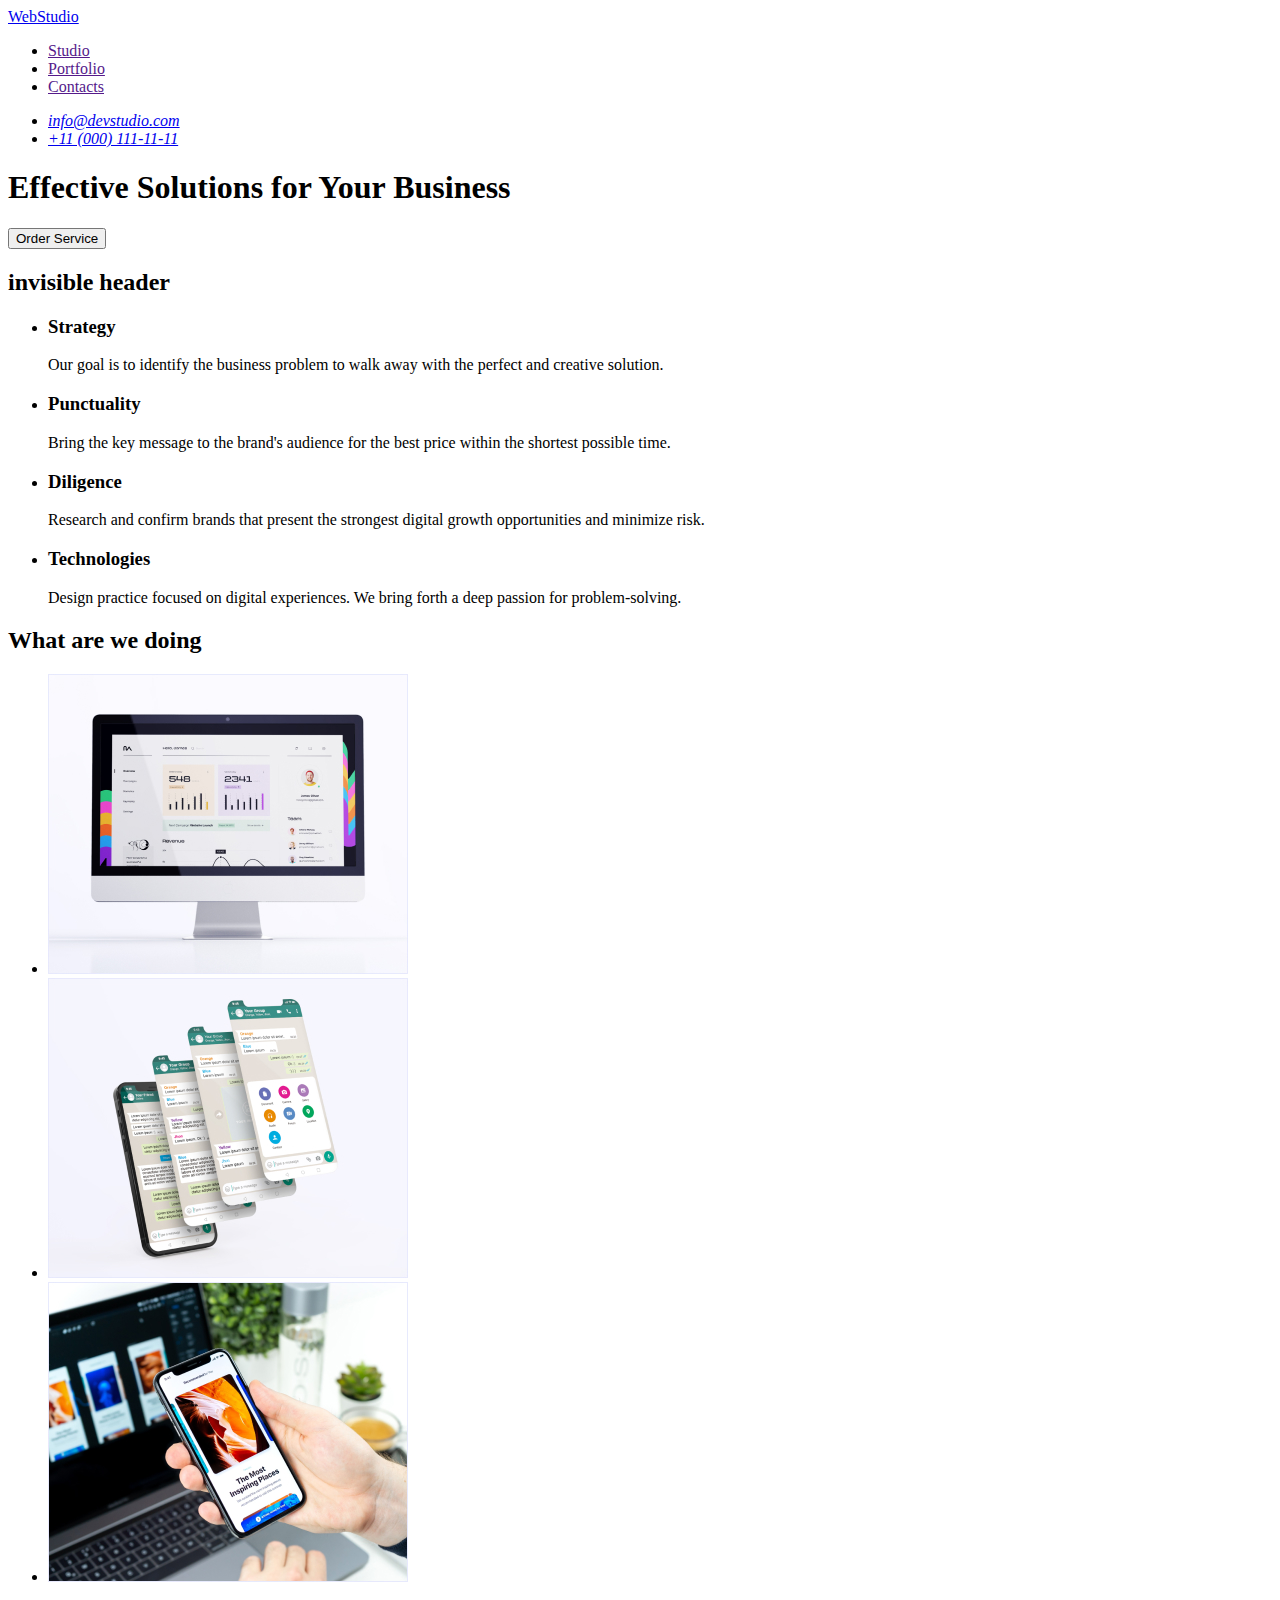
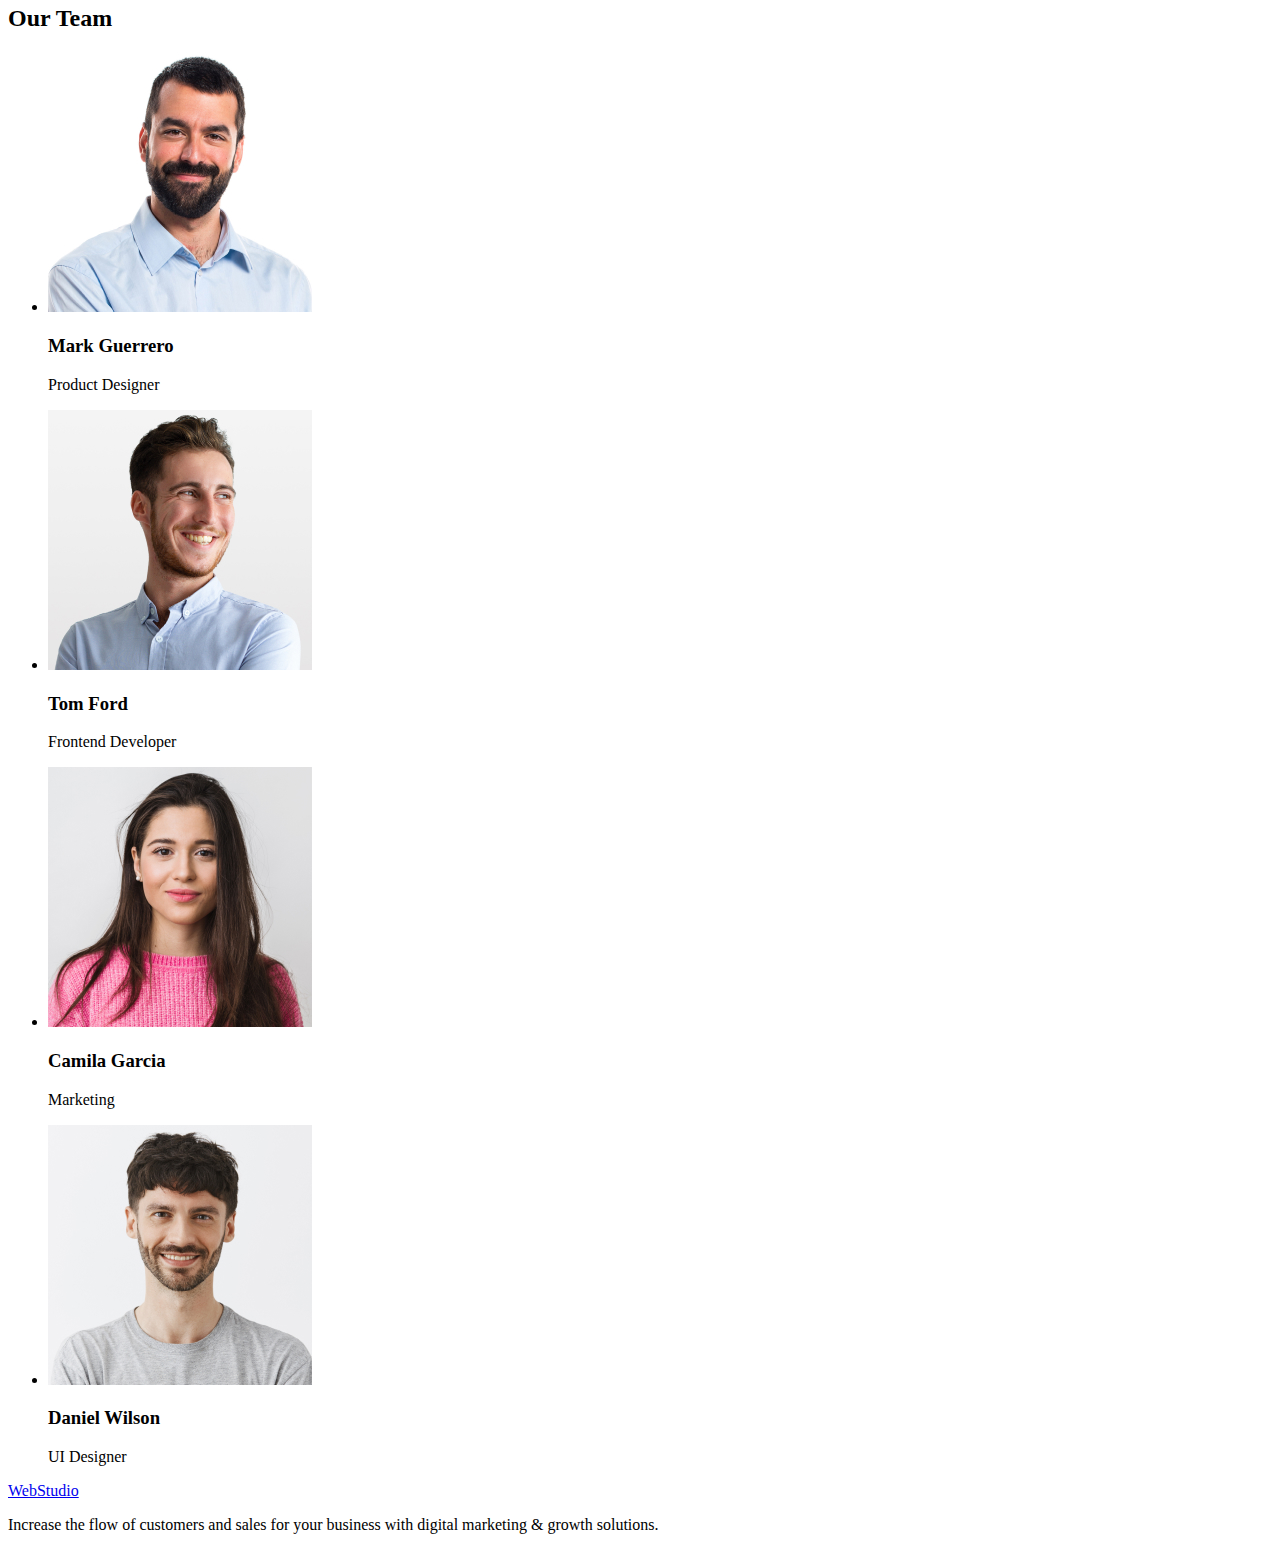
==== index.html @ 51f2c04e "Initial commit" ====
<!DOCTYPE html>
<html lang="en">
  <head>
    <title>WebStudio</title>
    <meta charset="UTF-8" />
    <meta name="viewport" content="width=device-width, initial-scale=1.0" />
  </head>

  <body>
    <!--header-->
    <header>
      <nav>
        <a href="./index.html">WebStudio</a>
        <ul>
          <li>
            <a href="">Studio</a>
          </li>
          <li>
            <a href="">Portfolio</a>
          </li>
          <li>
            <a href="">Contacts</a>
          </li>
        </ul>
      </nav>

      <address>
        <ul>
          <li>
            <a href="mailto:info@devstudio.com">info@devstudio.com</a>
          </li>
          <li>
            <a href="tel:+110001111111">+11 (000) 111-11-11</a>
          </li>
        </ul>
      </address>
    </header>

    <!--Main-->
    <main>
      <section>
        <h1>Effective Solutions for Your Business</h1>
        <button type="button">Order Service</button>
      </section>

      <section>
        <h2>invisible header</h2>

        <ul>
          <li>
            <h3>Strategy</h3>
            <p>
              Our goal is to identify the business problem to walk away with the
              perfect and creative solution.
            </p>
          </li>
          <li>
            <h3>Punctuality</h3>
            <p>
              Bring the key message to the brand's audience for the best price
              within the shortest possible time.
            </p>
          </li>

          <li>
            <h3>Diligence</h3>
            <p>
              Research and confirm brands that present the strongest digital
              growth opportunities and minimize risk.
            </p>
          </li>

          <li>
            <h3>Technologies</h3>
            <p>
              Design practice focused on digital experiences. We bring forth a
              deep passion for problem-solving.
            </p>
          </li>
        </ul>
      </section>

      <section>
        <h2>What are we doing</h2>
        <ul>
          <li>
            <img src="./images/computer.jpg" alt="computer" width="360" />
          </li>

          <li>
            <img
              src="./images/phonescreens.jpg"
              alt="phone screens"
              width="360"
            />
          </li>

          <li>
            <img
              src="./images/handphone.jpg"
              alt="hand holding a phone"
              width="360"
            />
          </li>
        </ul>
      </section>

      <section>
        <h2>Our Team</h2>
        <ul>
          <li>
          <img src="./images/mark.jpg" alt="designer Mark Guerrero" width="264">
        <h3>Mark Guerrero</h3>
      <p>Product Designer</p></li>

          <li>
          <img src="./images/tom.jpg" alt="frontend developer Tom Ford" width="264">
        <h3>Tom Ford</h3>
      <p>Frontend Developer</p></li>

          <li>
          <img src="./images/camilla.jpg" alt="marketing Camila Garcia" width="264">
        <h3>Camila Garcia</h3>
      <p>Marketing</p></li>

          <li>
          <img src="./images/daniel.jpg" alt="UI desiner Daniel Wilson" width="264">
        <h3>Daniel Wilson</h3>
        <p>UI Designer</p>
      </li>
        </ul>
      </section>
    </main>

    <!--Footer-->
    <footer>
      <a href="./index.html">WebStudio</a>
      <p>
        Increase the flow of customers and sales for your business with digital
        marketing & growth solutions.
      </p>
    </footer>
  </body>
</html>
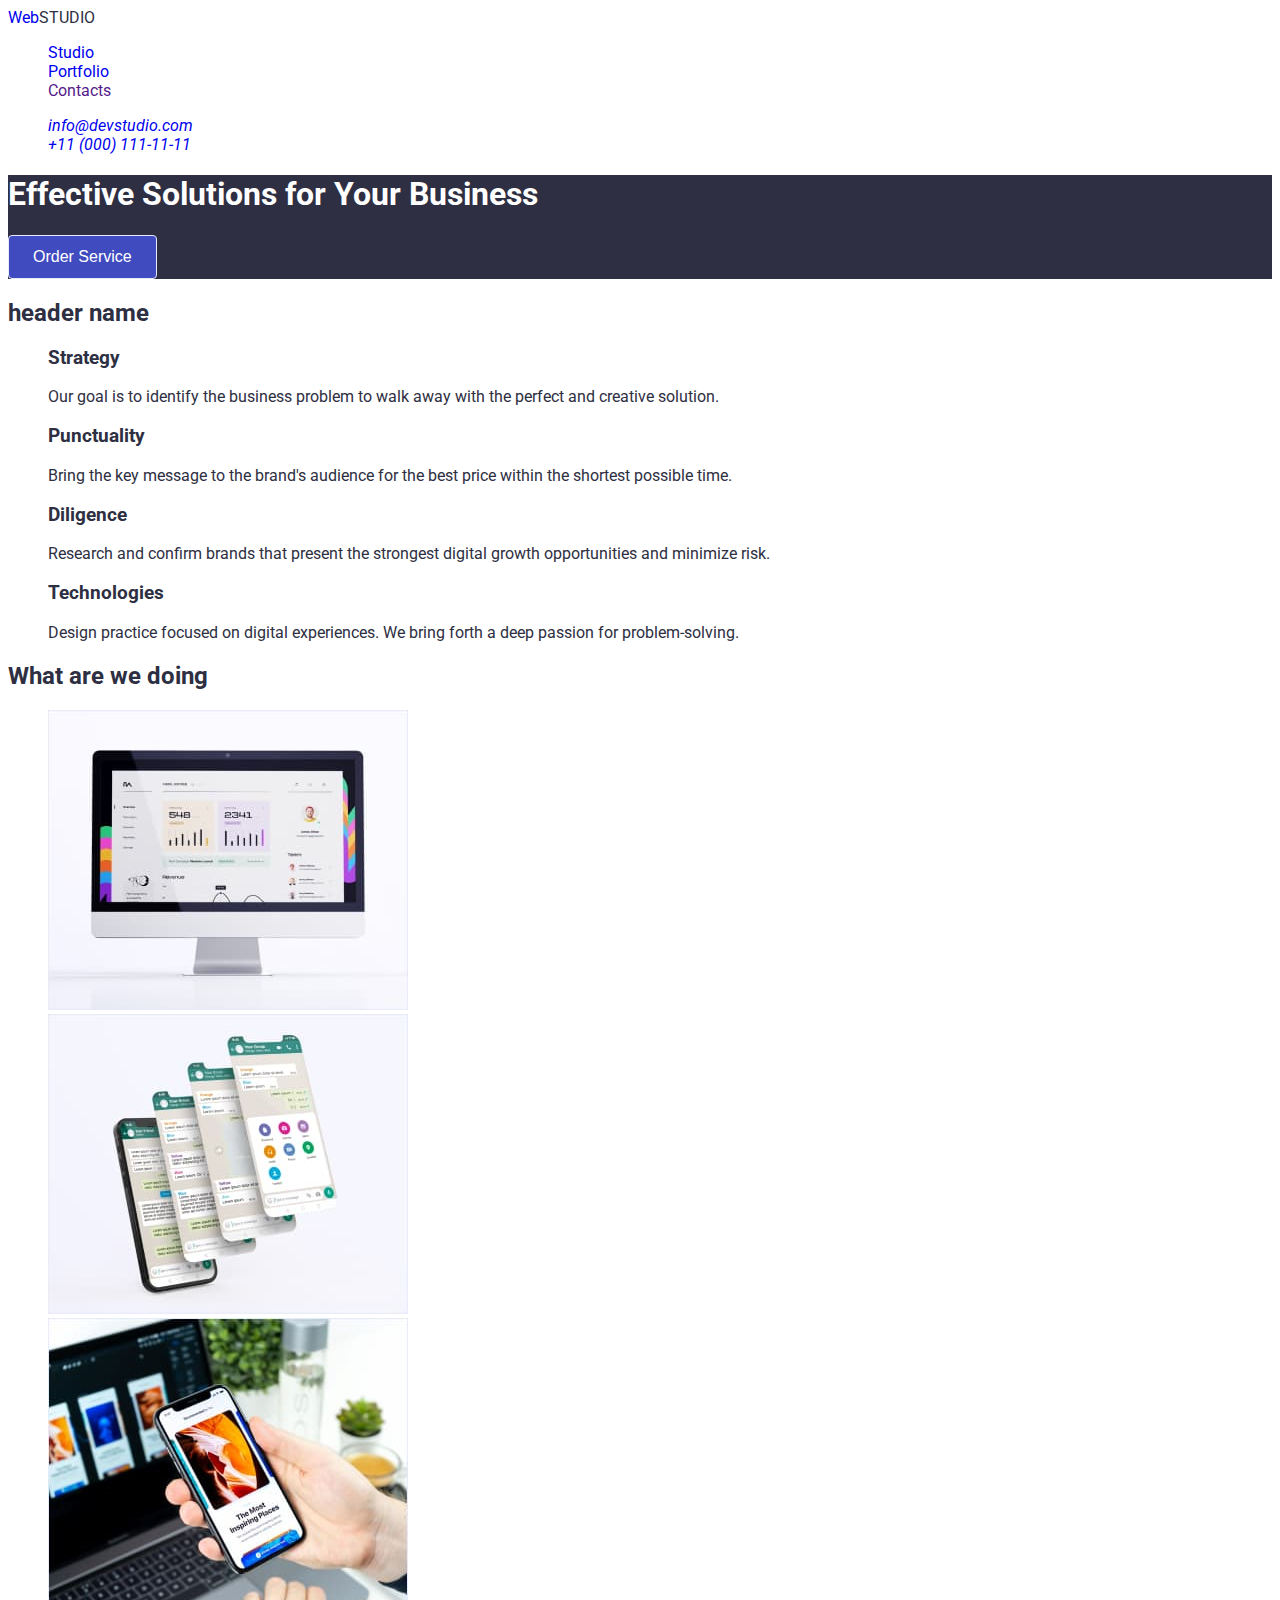
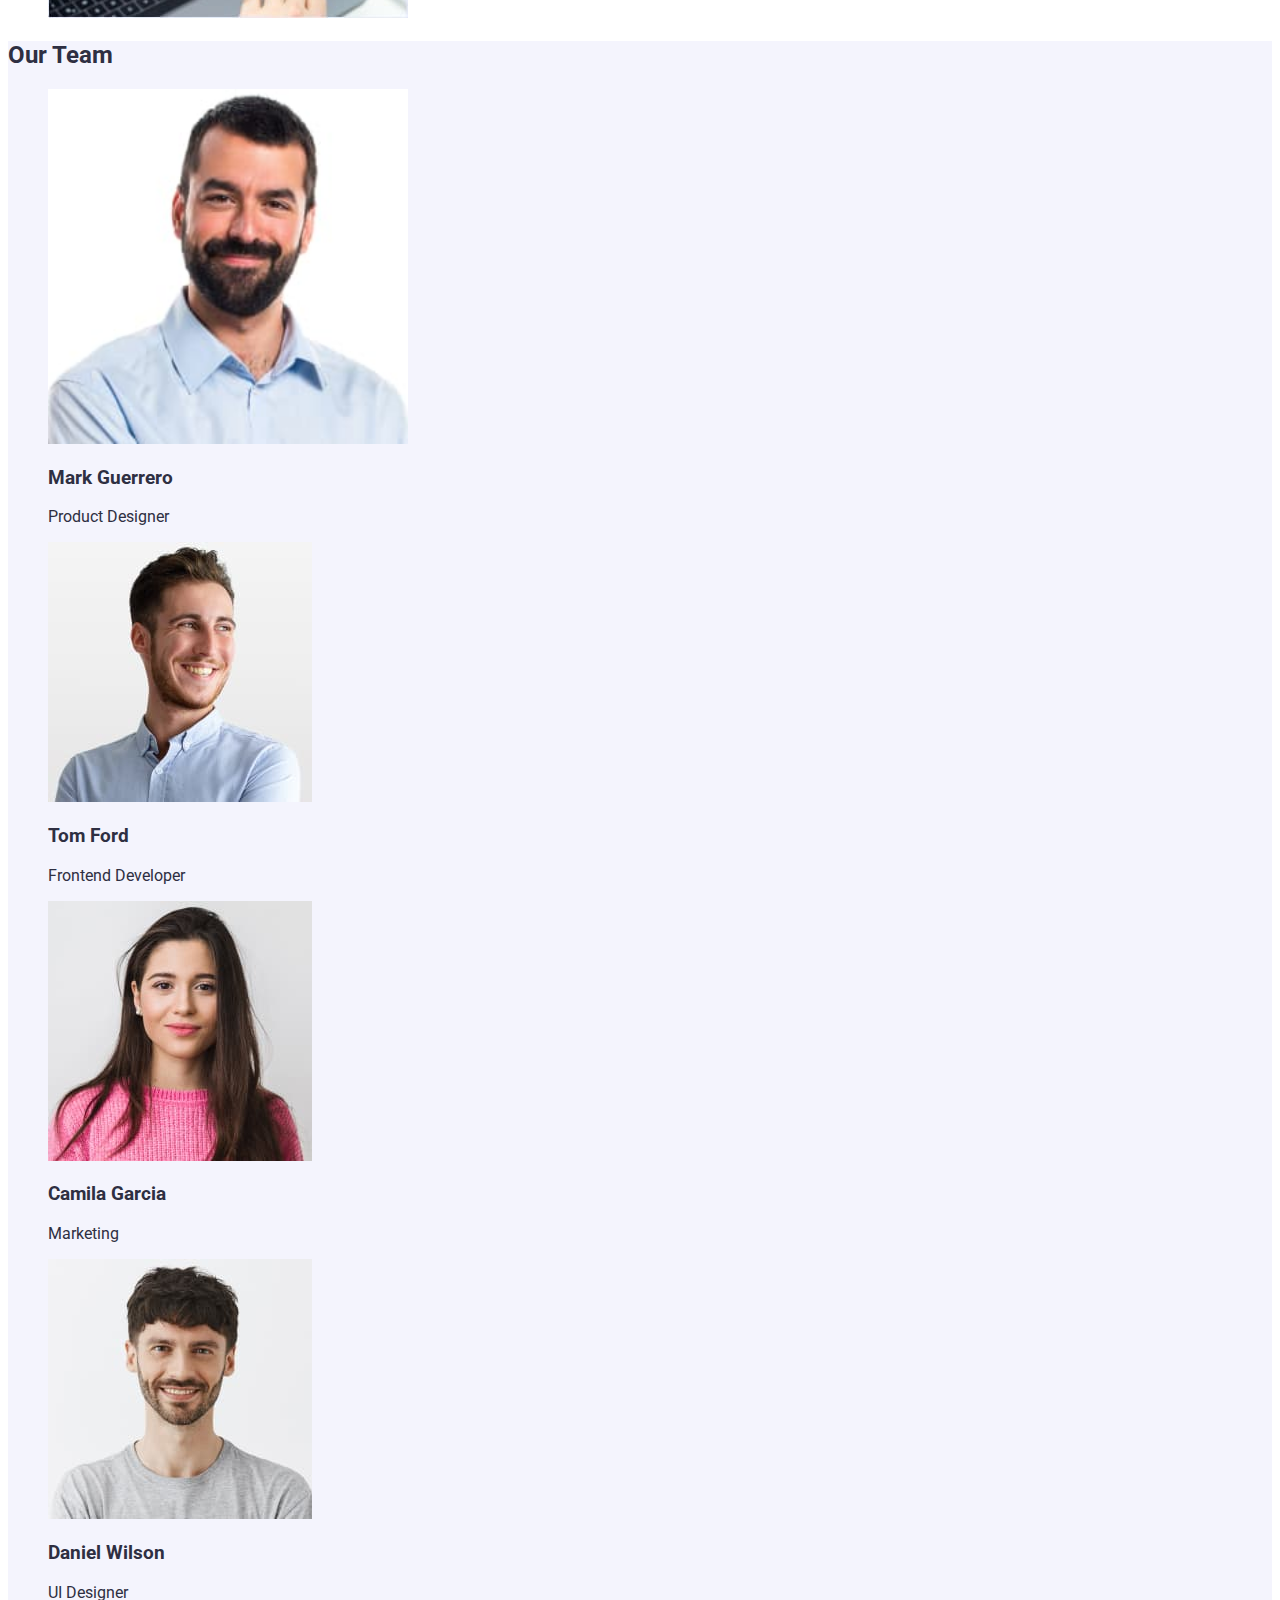
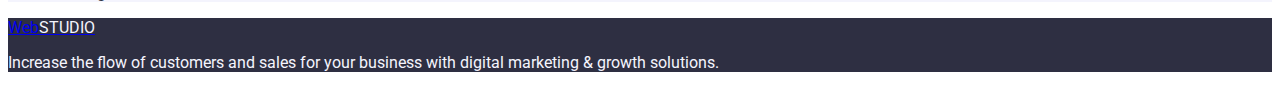
==== commit c3019b35: "raw file" ====
--- a/index.html
+++ b/index.html
@@ -2,6 +2,13 @@
 <html lang="en">
   <head>
     <title>WebStudio</title>
+    <link rel="stylesheet" href="./css/styles.css" />
+    <link rel="preconnect" href="https://fonts.googleapis.com" />
+    <link rel="preconnect" href="https://fonts.gstatic.com" crossorigin />
+    <link
+      href="https://fonts.googleapis.com/css2?family=Raleway:wght@800&family=Roboto:wght@400;500;700;900&display=swap"
+      rel="stylesheet"
+    />
     <meta charset="UTF-8" />
     <meta name="viewport" content="width=device-width, initial-scale=1.0" />
   </head>
@@ -10,27 +17,30 @@
     <!--header-->
     <header>
       <nav>
-        <a href="./index.html">WebStudio</a>
-        <ul>
-          <li>
-            <a href="">Studio</a>
+        <a href="./index.html" class="link">
+          Web<span class="logo-up">Studio</span></a
+        >
+        <ul class="list">
+          <li class="menu-nav">
+            <a href="./index.html" class="link">Studio</a>
           </li>
           <li>
-            <a href="">Portfolio</a>
+            <a href="./portfolio.html" class="link">Portfolio</a>
           </li>
           <li>
-            <a href="">Contacts</a>
+            <a href="" class="link">Contacts</a>
           </li>
         </ul>
       </nav>
 
       <address>
-        <ul>
+        <ul class="list">
           <li>
-            <a href="mailto:info@devstudio.com">info@devstudio.com</a>
+            <a href="mailto:info@devstudio.com" class="link"
+              >info@devstudio.com</a>
           </li>
           <li>
-            <a href="tel:+110001111111">+11 (000) 111-11-11</a>
+            <a href="tel:+110001111111" class="link">+11 (000) 111-11-11</a>
           </li>
         </ul>
       </address>
@@ -38,15 +48,15 @@
 
     <!--Main-->
     <main>
-      <section>
-        <h1>Effective Solutions for Your Business</h1>
-        <button type="button">Order Service</button>
+      <section class="colored-section">
+        <h1 class="mainheader">Effective Solutions for Your Business</h1>
+        <button type="button" class="active-button">Order Service</button>
       </section>
 
       <section>
-        <h2>invisible header</h2>
+        <h2>header name</h2>
 
-        <ul>
+        <ul class="list">
           <li>
             <h3>Strategy</h3>
             <p>
@@ -82,63 +92,75 @@
 
       <section>
         <h2>What are we doing</h2>
-        <ul>
+        <ul class="list">
           <li>
-            <img src="./images/computer.jpg" alt="computer" width="360" />
+            <img src="./images/computer.jpg" alt="computer" width="360">
           </li>
 
           <li>
             <img
-              src="./images/phonescreens.jpg"
-              alt="phone screens"
-              width="360"
-            />
+              src="./images/phonescreens.jpg" alt="phone screens" width="360">
           </li>
 
           <li>
             <img
-              src="./images/handphone.jpg"
-              alt="hand holding a phone"
-              width="360"
-            />
+              src="./images/handphone.jpg" alt="hand holding a phone" width="360">
           </li>
         </ul>
       </section>
 
-      <section>
+      <section class="team-section">
         <h2>Our Team</h2>
-        <ul>
+        <ul class="list">
           <li>
-          <img src="./images/mark.jpg" alt="designer Mark Guerrero" width="264">
-        <h3>Mark Guerrero</h3>
-      <p>Product Designer</p></li>
+            <img
+              src="./images/mark.jpg" alt="designer Mark Guerrero" width="360">
+            <h3>Mark Guerrero</h3>
+            <p>Product Designer</p>
+          </li>
 
           <li>
-          <img src="./images/tom.jpg" alt="frontend developer Tom Ford" width="264">
-        <h3>Tom Ford</h3>
-      <p>Frontend Developer</p></li>
+            <img
+              src="./images/tom.jpg"
+              alt="frontend developer Tom Ford"
+              width="264"
+            />
+            <h3>Tom Ford</h3>
+            <p>Frontend Developer</p>
+          </li>
 
           <li>
-          <img src="./images/camilla.jpg" alt="marketing Camila Garcia" width="264">
-        <h3>Camila Garcia</h3>
-      <p>Marketing</p></li>
+            <img
+              src="./images/camilla.jpg"
+              alt="marketing Camila Garcia"
+              width="264"
+            />
+            <h3>Camila Garcia</h3>
+            <p>Marketing</p>
+          </li>
 
           <li>
-          <img src="./images/daniel.jpg" alt="UI desiner Daniel Wilson" width="264">
-        <h3>Daniel Wilson</h3>
-        <p>UI Designer</p>
-      </li>
+            <img
+              src="./images/daniel.jpg"
+              alt="UI desiner Daniel Wilson"
+              width="264"
+            />
+            <h3>Daniel Wilson</h3>
+            <p>UI Designer</p>
+          </li>
         </ul>
       </section>
     </main>
 
     <!--Footer-->
-    <footer>
-      <a href="./index.html">WebStudio</a>
-      <p>
-        Increase the flow of customers and sales for your business with digital
-        marketing & growth solutions.
-      </p>
+    <footer class="footer">
+      <section class="colored-section">
+        <a href="./index.html"> Web<span class="logo-down">Studio</span></a>
+        <p>
+          Increase the flow of customers and sales for your business with
+          digital marketing & growth solutions.
+        </p>
+      </section>
     </footer>
   </body>
 </html>
--- a/css/styles.css
+++ b/css/styles.css
@@ -0,0 +1,87 @@
+:root {
+  --iris: #4d5ae5;
+  --ocean: #404bbf;
+  --navyblue: #2e2f42;
+  --green: #31d0aa;
+  --slate: #434455;
+  --lightslate: #8e8f99;
+  --cornflower: #e7e9fc;
+  --cloud: #f4f4fd;
+  --navybluemodal: #2e2f42;
+  --grey: #2e2f42;
+  --white: #ffffff;
+  --dairy: #fcfcfc;
+}
+
+body {
+  font-family: "Roboto", sans-serif;
+  background-color: var(--white);
+  color: var(--navybluemodal);
+}
+
+.menu-nav {
+  color: var(--navyblue);
+}
+
+.colored-section {
+  background-color: var(--navyblue);
+  width: 1440;
+  height: 600;
+}
+
+button {
+  color: var(--iris);
+  border: solid 1px;
+  font-size: 16px;
+  border-color: var(--cornflower);
+  background-color: var(--cloud);
+  border-radius: 4px;
+  padding: 12px 24px;
+  cursor: pointer;
+}
+
+.active-button {
+  background-color: #404bbf;
+  color: var(--white);
+}
+
+.team-section {
+  background-color: var(--cloud);
+}
+.mainheader {
+  color: var(--white);
+}
+
+.list {
+  list-style-type: none;
+}
+
+.link {
+  text-decoration: none;
+}
+
+.logo-up {
+  color: var(--navyblue);
+  text-transform: uppercase;
+}
+
+.logo-down {
+  color: var(--cloud);
+  text-transform: uppercase;
+}
+
+.app-design {
+  color: var(--slate);
+}
+
+.app-name {
+  color: var(--grey);
+  font-size: 20px;
+  line-height: 24px;
+}
+
+.footer {
+  color: var(--cloud);
+  font-size: 16px;
+  width: 264;
+}
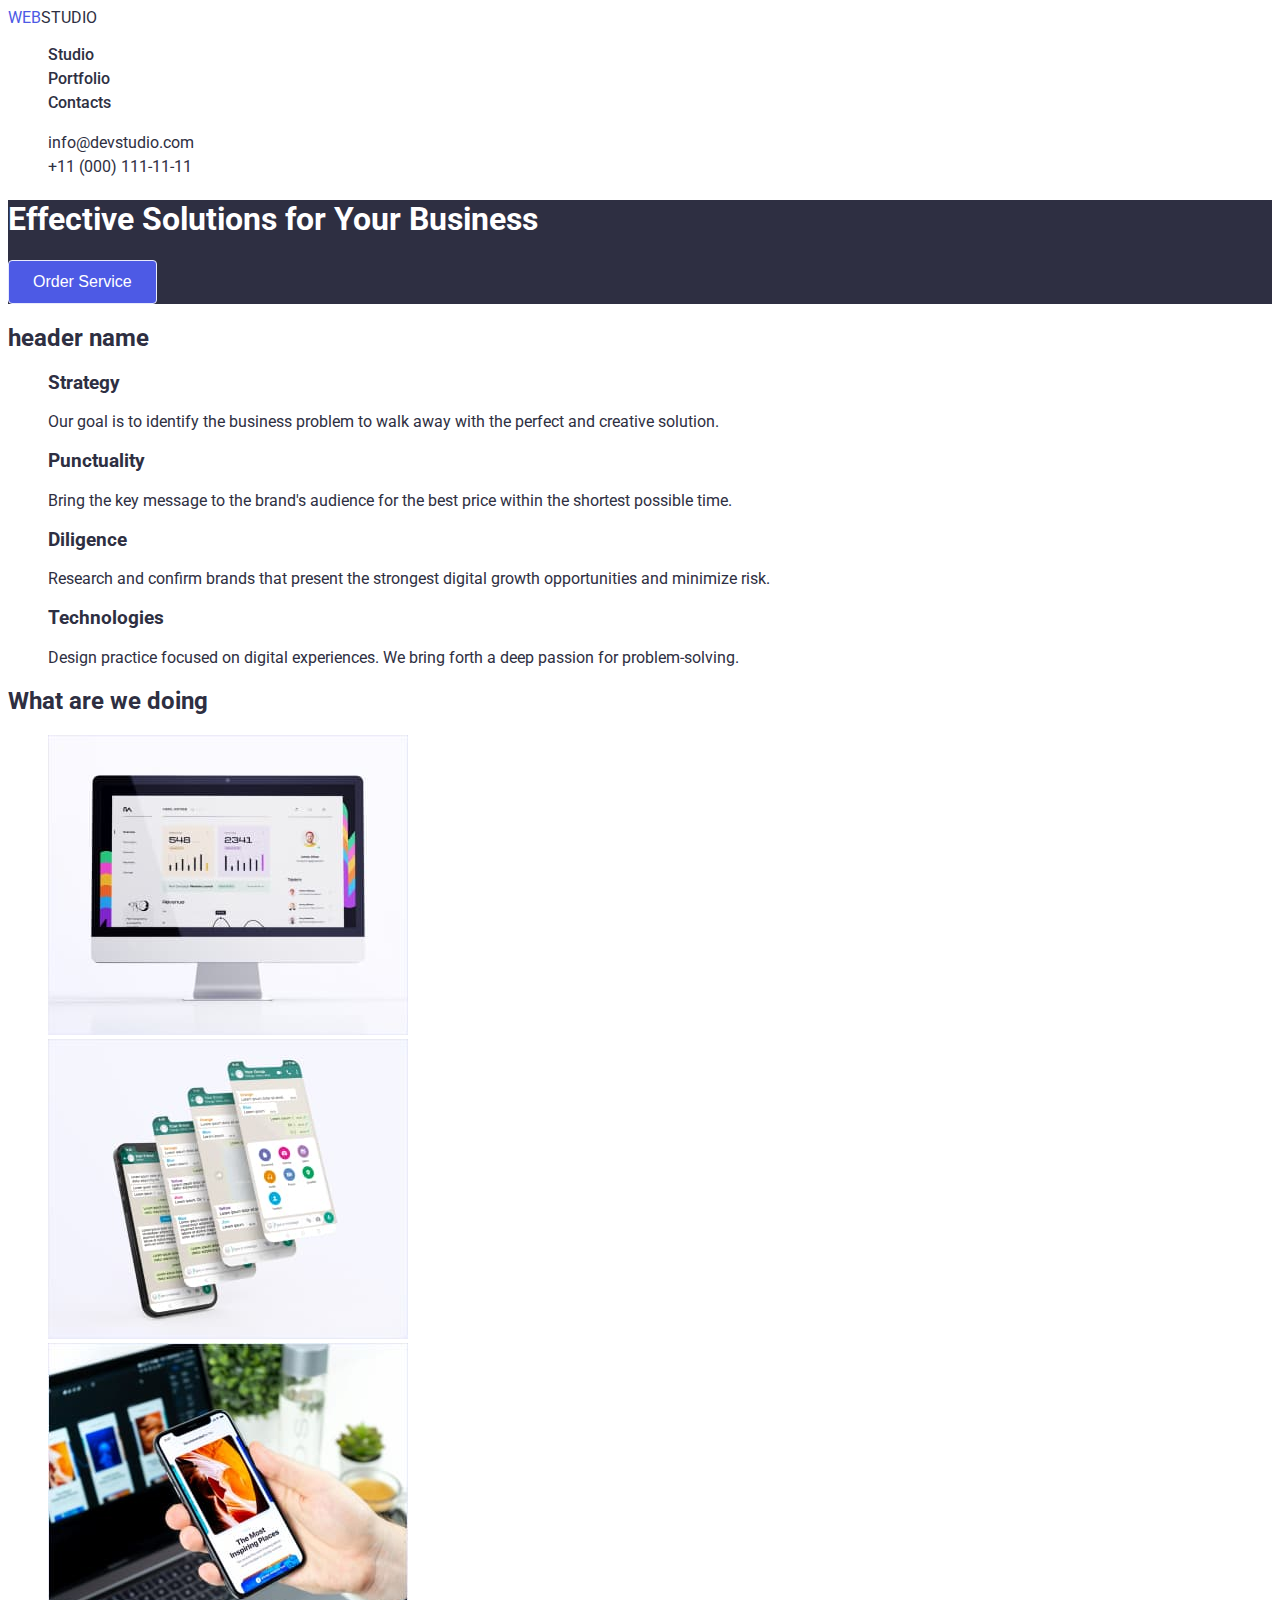
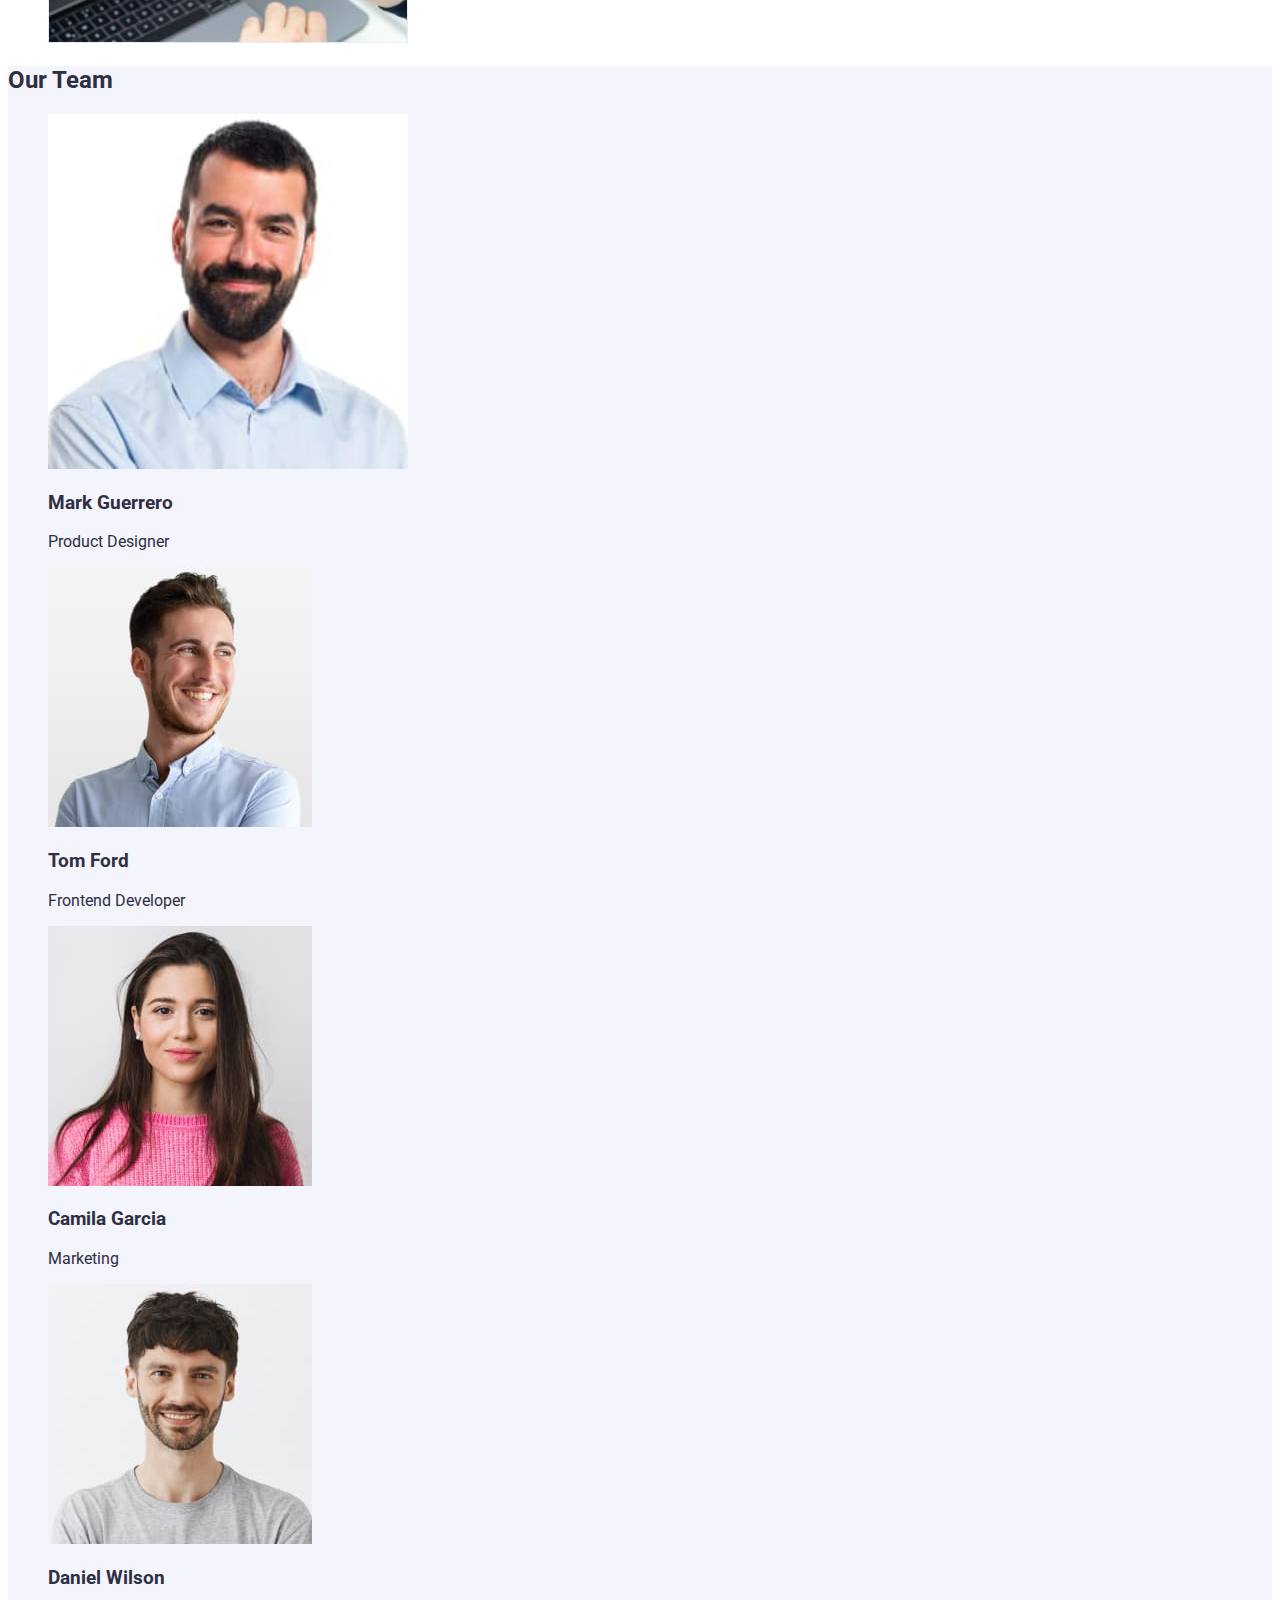
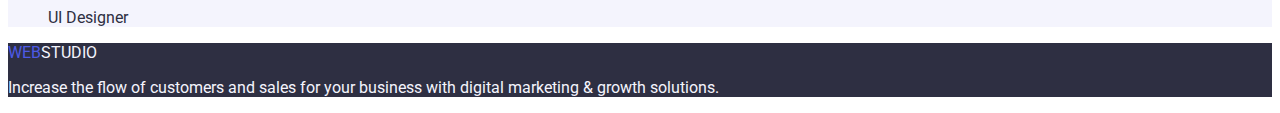
==== commit 8a383744: "raw improved" ====
--- a/index.html
+++ b/index.html
@@ -16,31 +16,31 @@
   <body>
     <!--header-->
     <header>
-      <nav>
-        <a href="./index.html" class="link">
-          Web<span class="logo-up">Studio</span></a
+      <nav class="nav">
+        <a href="./index.html" class="logo link">
+          WEB<span class="logo-up">Studio</span></a
         >
         <ul class="list">
           <li class="menu-nav">
-            <a href="./index.html" class="link">Studio</a>
+            <a href="./index.html" class="nav-link link" >Studio</a>
           </li>
-          <li>
-            <a href="./portfolio.html" class="link">Portfolio</a>
+          <li class="menu-nav">
+            <a href="./portfolio.html" class="nav-link link">Portfolio</a>
           </li>
-          <li>
-            <a href="" class="link">Contacts</a>
+          <li class="menu-nav">
+            <a href="" class="nav-link link">Contacts</a>
           </li>
         </ul>
       </nav>
 
       <address>
         <ul class="list">
-          <li>
-            <a href="mailto:info@devstudio.com" class="link"
+          <li class="address-header">
+            <a href="mailto:info@devstudio.com" class="address-link link"
               >info@devstudio.com</a>
           </li>
-          <li>
-            <a href="tel:+110001111111" class="link">+11 (000) 111-11-11</a>
+          <li class="address-header">
+            <a href="tel:+110001111111" class="address-link link">+11 (000) 111-11-11</a>
           </li>
         </ul>
       </address>
@@ -48,7 +48,7 @@
 
     <!--Main-->
     <main>
-      <section class="colored-section">
+      <section class="dark-backgrnd">
         <h1 class="mainheader">Effective Solutions for Your Business</h1>
         <button type="button" class="active-button">Order Service</button>
       </section>
@@ -154,8 +154,8 @@
 
     <!--Footer-->
     <footer class="footer">
-      <section class="colored-section">
-        <a href="./index.html"> Web<span class="logo-down">Studio</span></a>
+      <section class="dark-backgrnd">
+        <a href="./index.html" class="link">WEB<span class="logo-down">Studio</span></a>
         <p>
           Increase the flow of customers and sales for your business with
           digital marketing & growth solutions.
--- a/css/styles.css
+++ b/css/styles.css
@@ -14,19 +14,56 @@
 }
 
 body {
-  font-family: "Roboto", sans-serif;
+  font-family: 'Roboto', sans-serif;
   background-color: var(--white);
   color: var(--navybluemodal);
 }
 
-.menu-nav {
+/* header */
+.nav .logo {
+  color: var(--iris);
+}
+
+.logo-up {
+  color: var(--navyblue);
+  text-transform: uppercase;
+}
+
+.link {
+  text-decoration: none;
+}
+
+.nav-link.link {
   color: var(--navyblue);
 }
 
-.colored-section {
-  background-color: var(--navyblue);
-  width: 1440;
-  height: 600;
+.address-link.link {
+  color: var(--navyblue);
+}
+
+.menu-nav {
+  font-style: normal;
+  font-size: 16px;
+  font-weight: 500;
+  line-height: 1.5;
+}
+
+.address-header {
+  font-style: normal;
+  font-size: 16px;
+  font-weight: 400;
+  line-height: 1.5;
+}
+
+.list .link:hover,
+.list .link:focus {
+  color: #9747ff;
+}
+
+
+/* main */
+.mainheader {
+  color: var(--white);
 }
 
 button {
@@ -41,28 +78,39 @@
 }
 
 .active-button {
-  background-color: #404bbf;
+  background-color: var(--iris);
   color: var(--white);
 }
 
-.team-section {
-  background-color: var(--cloud);
-}
-.mainheader {
-  color: var(--white);
+.dark-backgrnd {
+  background-color: var(--navyblue);
+  width: 1440;
+  height: 600;
 }
 
 .list {
   list-style-type: none;
 }
 
-.link {
-  text-decoration: none;
+.team-section {
+  background-color: var(--cloud);
 }
 
-.logo-up {
-  color: var(--navyblue);
-  text-transform: uppercase;
+.functionality {
+  color: var(--slate);
+}
+
+.app-name {
+  color: var(--grey);
+  font-size: 20px;
+  line-height: 1.5;
+}
+
+/* footer */
+.footer {
+  color: var(--cloud);
+  font-size: 16px;
+  width: 264;
 }
 
 .logo-down {
@@ -70,18 +118,6 @@
   text-transform: uppercase;
 }
 
-.app-design {
-  color: var(--slate);
+.dark-backgrnd .link {
+  color: var(--iris);
 }
-
-.app-name {
-  color: var(--grey);
-  font-size: 20px;
-  line-height: 24px;
-}
-
-.footer {
-  color: var(--cloud);
-  font-size: 16px;
-  width: 264;
-}
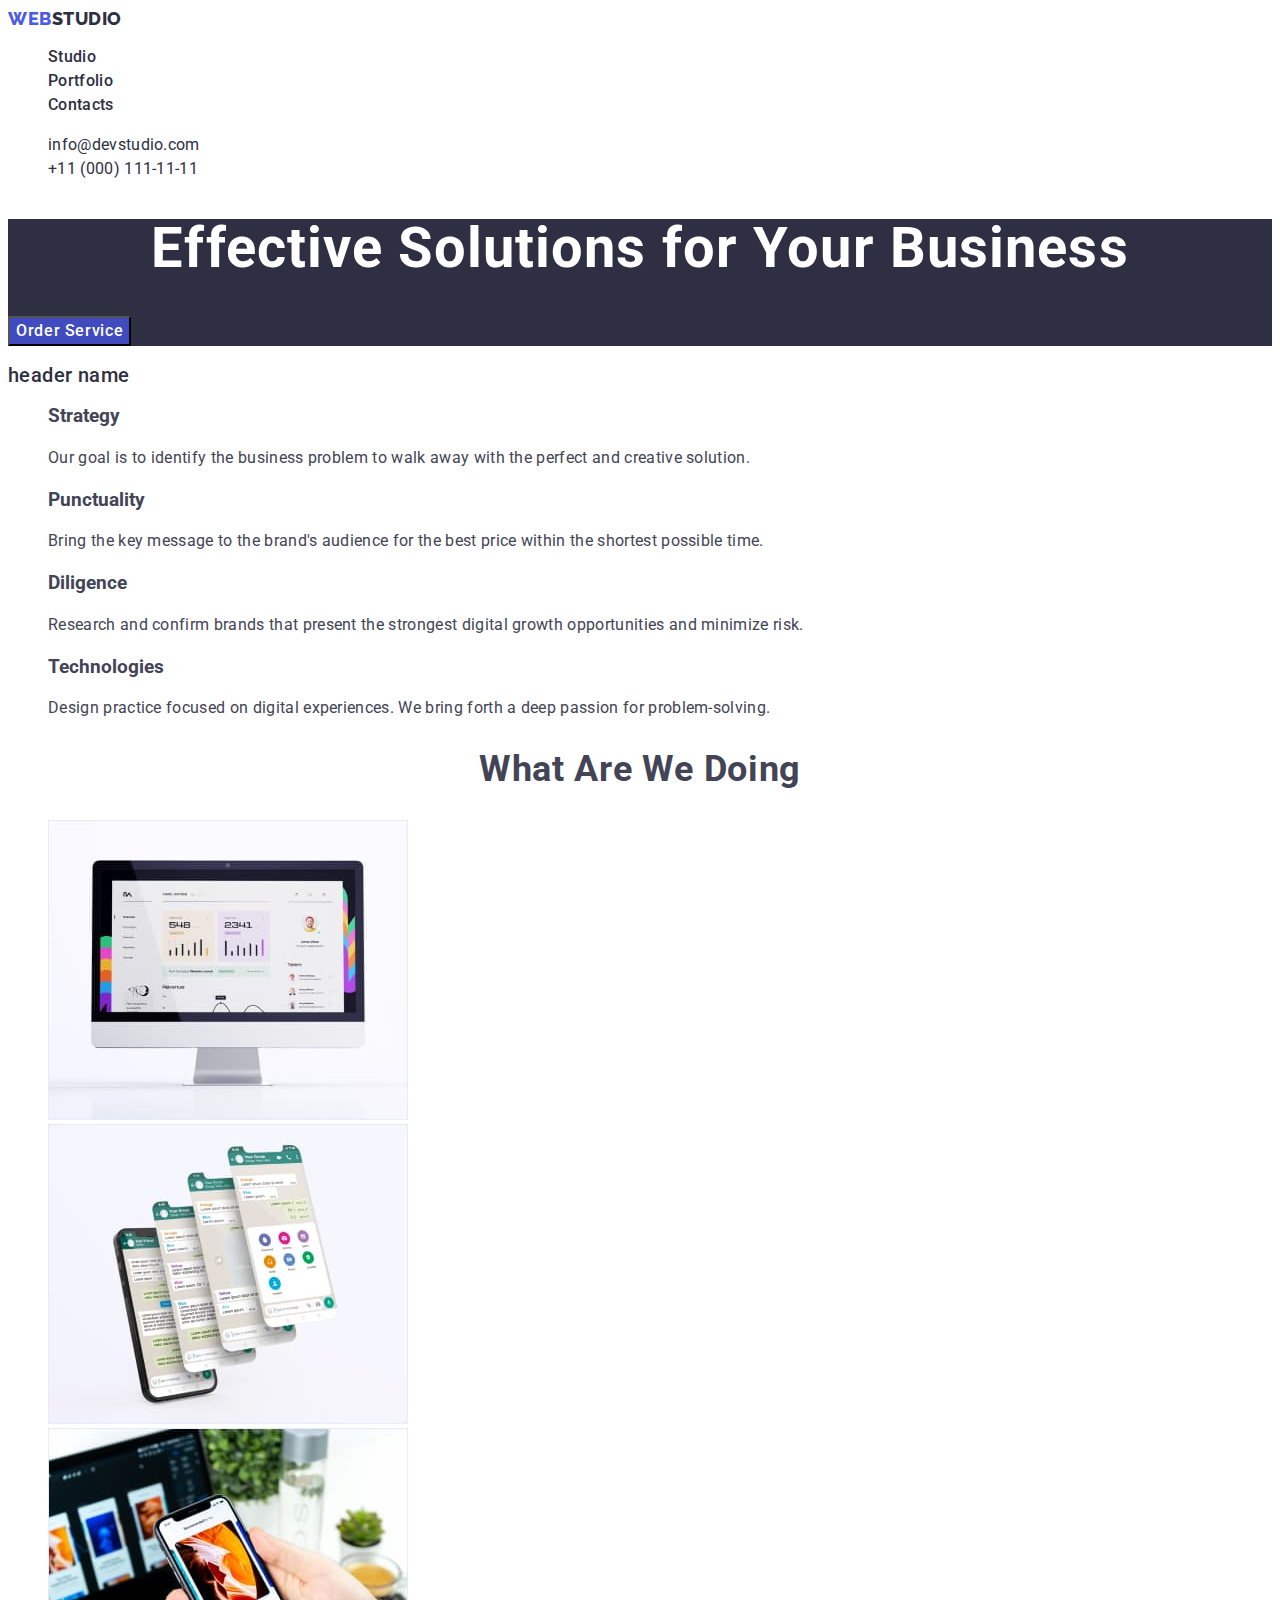
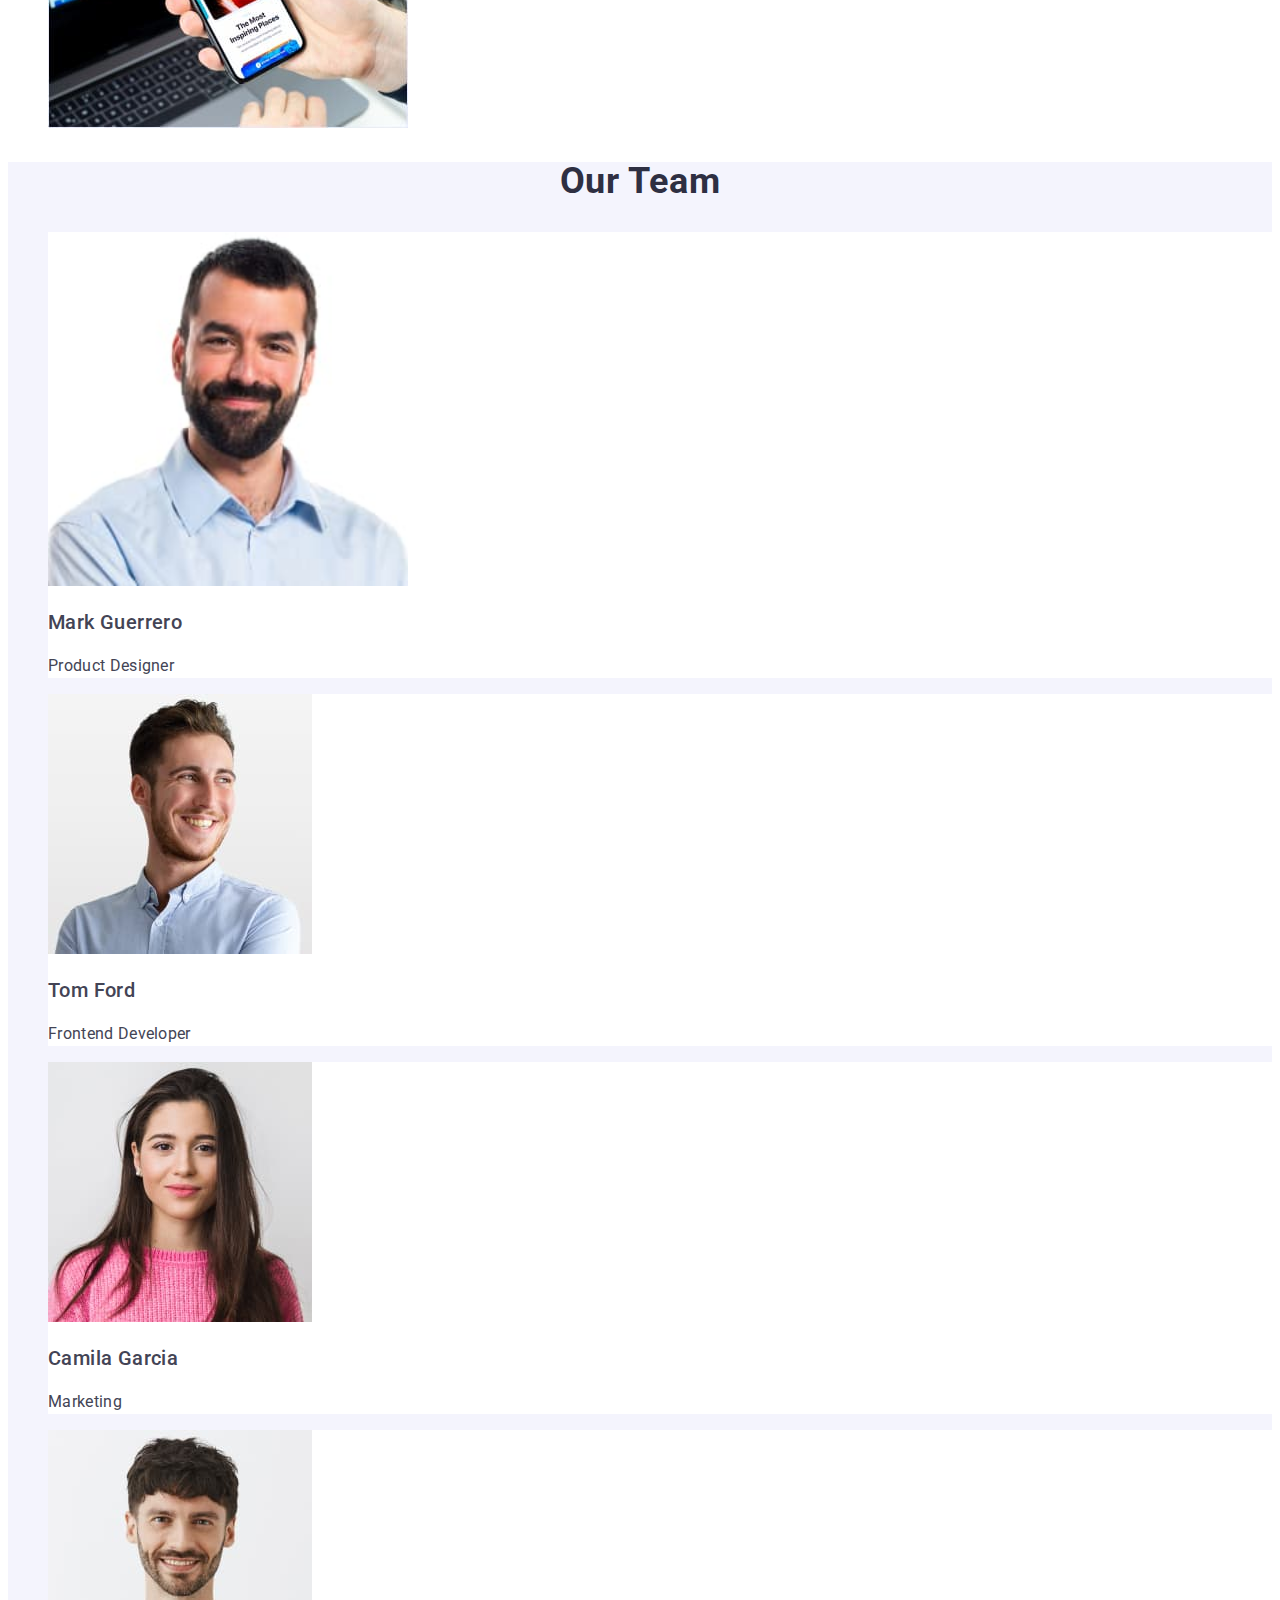
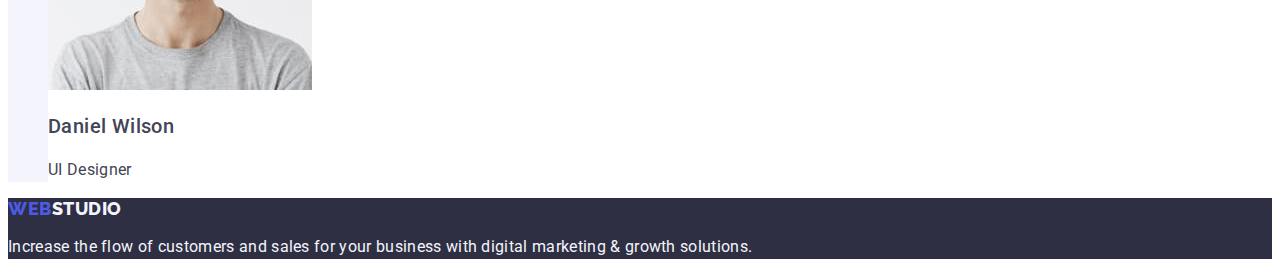
==== commit 3e21e439: "system prompted" ====
--- a/index.html
+++ b/index.html
@@ -22,7 +22,7 @@
         >
         <ul class="list">
           <li class="menu-nav">
-            <a href="./index.html" class="nav-link link" >Studio</a>
+            <a href="./index.html" class="nav-link link">Studio</a>
           </li>
           <li class="menu-nav">
             <a href="./portfolio.html" class="nav-link link">Portfolio</a>
@@ -33,14 +33,17 @@
         </ul>
       </nav>
 
-      <address>
+      <address class="address-header">
         <ul class="list">
-          <li class="address-header">
+          <li>
             <a href="mailto:info@devstudio.com" class="address-link link"
-              >info@devstudio.com</a>
+              >info@devstudio.com</a
+            >
           </li>
-          <li class="address-header">
-            <a href="tel:+110001111111" class="address-link link">+11 (000) 111-11-11</a>
+          <li>
+            <a href="tel:+110001111111" class="address-link link"
+              >+11 (000) 111-11-11</a
+            >
           </li>
         </ul>
       </address>
@@ -54,19 +57,19 @@
       </section>
 
       <section>
-        <h2>header name</h2>
+        <h2 class="header2">header name</h2>
 
         <ul class="list">
           <li>
             <h3>Strategy</h3>
-            <p>
+            <p class="subtitle">
               Our goal is to identify the business problem to walk away with the
               perfect and creative solution.
             </p>
           </li>
           <li>
             <h3>Punctuality</h3>
-            <p>
+            <p class="subtitle">
               Bring the key message to the brand's audience for the best price
               within the shortest possible time.
             </p>
@@ -74,7 +77,7 @@
 
           <li>
             <h3>Diligence</h3>
-            <p>
+            <p class="subtitle">
               Research and confirm brands that present the strongest digital
               growth opportunities and minimize risk.
             </p>
@@ -82,7 +85,7 @@
 
           <li>
             <h3>Technologies</h3>
-            <p>
+            <p class="subtitle">
               Design practice focused on digital experiences. We bring forth a
               deep passion for problem-solving.
             </p>
@@ -91,62 +94,71 @@
       </section>
 
       <section>
-        <h2>What are we doing</h2>
+        <h2 class="header-doing">What are we doing</h2>
         <ul class="list">
           <li>
-            <img src="./images/computer.jpg" alt="computer" width="360">
+            <img src="./images/computer.jpg" alt="computer" width="360" />
           </li>
 
           <li>
             <img
-              src="./images/phonescreens.jpg" alt="phone screens" width="360">
+              src="./images/phonescreens.jpg"
+              alt="phone screens"
+              width="360"
+            />
           </li>
 
           <li>
             <img
-              src="./images/handphone.jpg" alt="hand holding a phone" width="360">
+              src="./images/handphone.jpg"
+              alt="hand holding a phone"
+              width="360"
+            />
           </li>
         </ul>
       </section>
 
       <section class="team-section">
-        <h2>Our Team</h2>
+        <h2 class="header-team">Our Team</h2>
         <ul class="list">
-          <li>
+          <li class="team-card">
             <img
-              src="./images/mark.jpg" alt="designer Mark Guerrero" width="360">
-            <h3>Mark Guerrero</h3>
-            <p>Product Designer</p>
+              src="./images/mark.jpg"
+              alt="designer Mark Guerrero"
+              width="360"
+            />
+            <h3 class="team-name">Mark Guerrero</h3>
+            <p class="team-job">Product Designer</p>
           </li>
 
-          <li>
+          <li class="team-card">
             <img
               src="./images/tom.jpg"
               alt="frontend developer Tom Ford"
               width="264"
             />
-            <h3>Tom Ford</h3>
-            <p>Frontend Developer</p>
+            <h3 class="team-name">Tom Ford</h3>
+            <p class="team-job">Frontend Developer</p>
           </li>
 
-          <li>
+          <li class="team-card">
             <img
               src="./images/camilla.jpg"
               alt="marketing Camila Garcia"
               width="264"
             />
-            <h3>Camila Garcia</h3>
-            <p>Marketing</p>
+            <h3 class="team-name">Camila Garcia</h3>
+            <p class="team-job">Marketing</p>
           </li>
 
-          <li>
+          <li class="team-card">
             <img
               src="./images/daniel.jpg"
               alt="UI desiner Daniel Wilson"
               width="264"
             />
-            <h3>Daniel Wilson</h3>
-            <p>UI Designer</p>
+            <h3 class="team-name">Daniel Wilson</h3>
+            <p class="team-job">UI Designer</p>
           </li>
         </ul>
       </section>
@@ -155,8 +167,10 @@
     <!--Footer-->
     <footer class="footer">
       <section class="dark-backgrnd">
-        <a href="./index.html" class="link">WEB<span class="logo-down">Studio</span></a>
-        <p>
+        <a href="./index.html" class="logo link"
+          >WEB<span class="logo-down">Studio</span></a
+        >
+        <p class="footer-text">
           Increase the flow of customers and sales for your business with
           digital marketing & growth solutions.
         </p>
--- a/css/styles.css
+++ b/css/styles.css
@@ -16,7 +16,8 @@
 body {
   font-family: 'Roboto', sans-serif;
   background-color: var(--white);
-  color: var(--navybluemodal);
+  color: var(--slate);
+
 }
 
 /* header */
@@ -24,9 +25,17 @@
   color: var(--iris);
 }
 
+.logo {
+  font-family: "Raleway", sans-serif;
+  font-weight: 800;
+  font-size: 18px;
+  line-height: 1.17;
+  letter-spacing: 0.03em;
+  text-transform: uppercase;
+}
+
 .logo-up {
   color: var(--navyblue);
-  text-transform: uppercase;
 }
 
 .link {
@@ -37,15 +46,26 @@
   color: var(--navyblue);
 }
 
+.nav-link.link:hover,
+.nav-link.link:focus {
+  color: #404bbf;
+}
+
 .address-link.link {
   color: var(--navyblue);
 }
 
+.address-link.link:hover,
+.address-link.link:focus {
+ color: #404bbf;
+}
+
 .menu-nav {
   font-style: normal;
   font-size: 16px;
   font-weight: 500;
   line-height: 1.5;
+  letter-spacing: 0.02em;
 }
 
 .address-header {
@@ -53,71 +73,150 @@
   font-size: 16px;
   font-weight: 400;
   line-height: 1.5;
-}
-
-.list .link:hover,
-.list .link:focus {
-  color: #9747ff;
-}
-
+  letter-spacing: 0.02em;
+  color: var(--slate);
+}
+
+.list {
+  list-style-type: none;
+}
 
 /* main */
 .mainheader {
   color: var(--white);
+  font-size: 56px;
+  line-height: 1.07;
+  text-align: center;
+  letter-spacing: 0.02em;
 }
 
 button {
   color: var(--iris);
-  border: solid 1px;
-  font-size: 16px;
-  border-color: var(--cornflower);
+  font-size: 16px;
+  font-weight: 500;
+  line-height: 1.5;
+  letter-spacing: 0.04em;
+  font-family: "Roboto", sans-serif;
   background-color: var(--cloud);
-  border-radius: 4px;
-  padding: 12px 24px;
   cursor: pointer;
 }
 
 .active-button {
-  background-color: var(--iris);
+  background-color: #404BBF;
   color: var(--white);
 }
+
+.button-portfolio {
+  color: var(--iris);
+  background-color: var(--cloud);
+  font-family: "Roboto", sans-serif;
+   font-size: 16px;
+  font-weight: 500;
+   line-height: 1.5;
+  letter-spacing: 0.04em;
+}
+
+.button-portfolio:hover,
+.button-portfolio:focus {
+  color: #ffffff;
+  background-color: #404bbf;
+}
+
 
 .dark-backgrnd {
   background-color: var(--navyblue);
-  width: 1440;
-  height: 600;
-}
-
-.list {
-  list-style-type: none;
+}
+
+.header2 {
+  font-weight: 500;
+  font-size: 20px;
+  line-height: 1.2;
+  letter-spacing: 0.02em;
+  color: var(--grey);
+}
+
+.subtitle {
+  font-size: 16px;
+  line-height: 1.5;
+  letter-spacing: 0.02em;
+  color: var(--slate);
+}
+
+.header-doing {
+  font-size: 36px;
+  line-height: 1.11;
+  text-align: center;
+  letter-spacing: 0.02em;
+  text-transform: capitalize;
+}
+
+.header-team {
+  font-size: 36px;
+  line-height: 1.11;
+  text-align: center;
+  letter-spacing: 0.02em;
+  text-transform: capitalize;
+  color: var(--grey);
 }
 
 .team-section {
   background-color: var(--cloud);
 }
 
+.team-card {
+  background-color: #ffffff;
+}
+
+.team-name {
+  font-weight: 500;
+  font-size: 20px;
+  line-height: 1.2;
+  letter-spacing: 0.02em;
+}
+
+.team-job {
+  font-weight: 400;
+  font-size: 16px;
+  line-height: 1.5;
+  letter-spacing: 0.02em;
+  color: var(--slate);
+}
+
+.app-name {
+  font-weight: 500;
+  color: var(--grey);
+  font-size: 20px;
+  line-height: 1.2;
+  letter-spacing: 0.02em;
+  color: var(--grey);
+}
+
 .functionality {
   color: var(--slate);
-}
-
-.app-name {
-  color: var(--grey);
-  font-size: 20px;
-  line-height: 1.5;
+  font-size: 16px;
+  letter-spacing: 0.02em;
+  line-height: 1.5;
+  color: var(--slate);
 }
 
 /* footer */
 .footer {
   color: var(--cloud);
-  font-size: 16px;
-  width: 264;
+  background-color: var(--grey);
+  font-size: 16px;
 }
 
 .logo-down {
   color: var(--cloud);
-  text-transform: uppercase;
-}
-
-.dark-backgrnd .link {
-  color: var(--iris);
-}
+}
+
+
+.dark-backgrnd .logo {
+  color: var(--iris);
+}
+
+.footer-text {
+  line-height: 1.5;
+  letter-spacing: 0.02em;
+  color: var(--cloud);
+}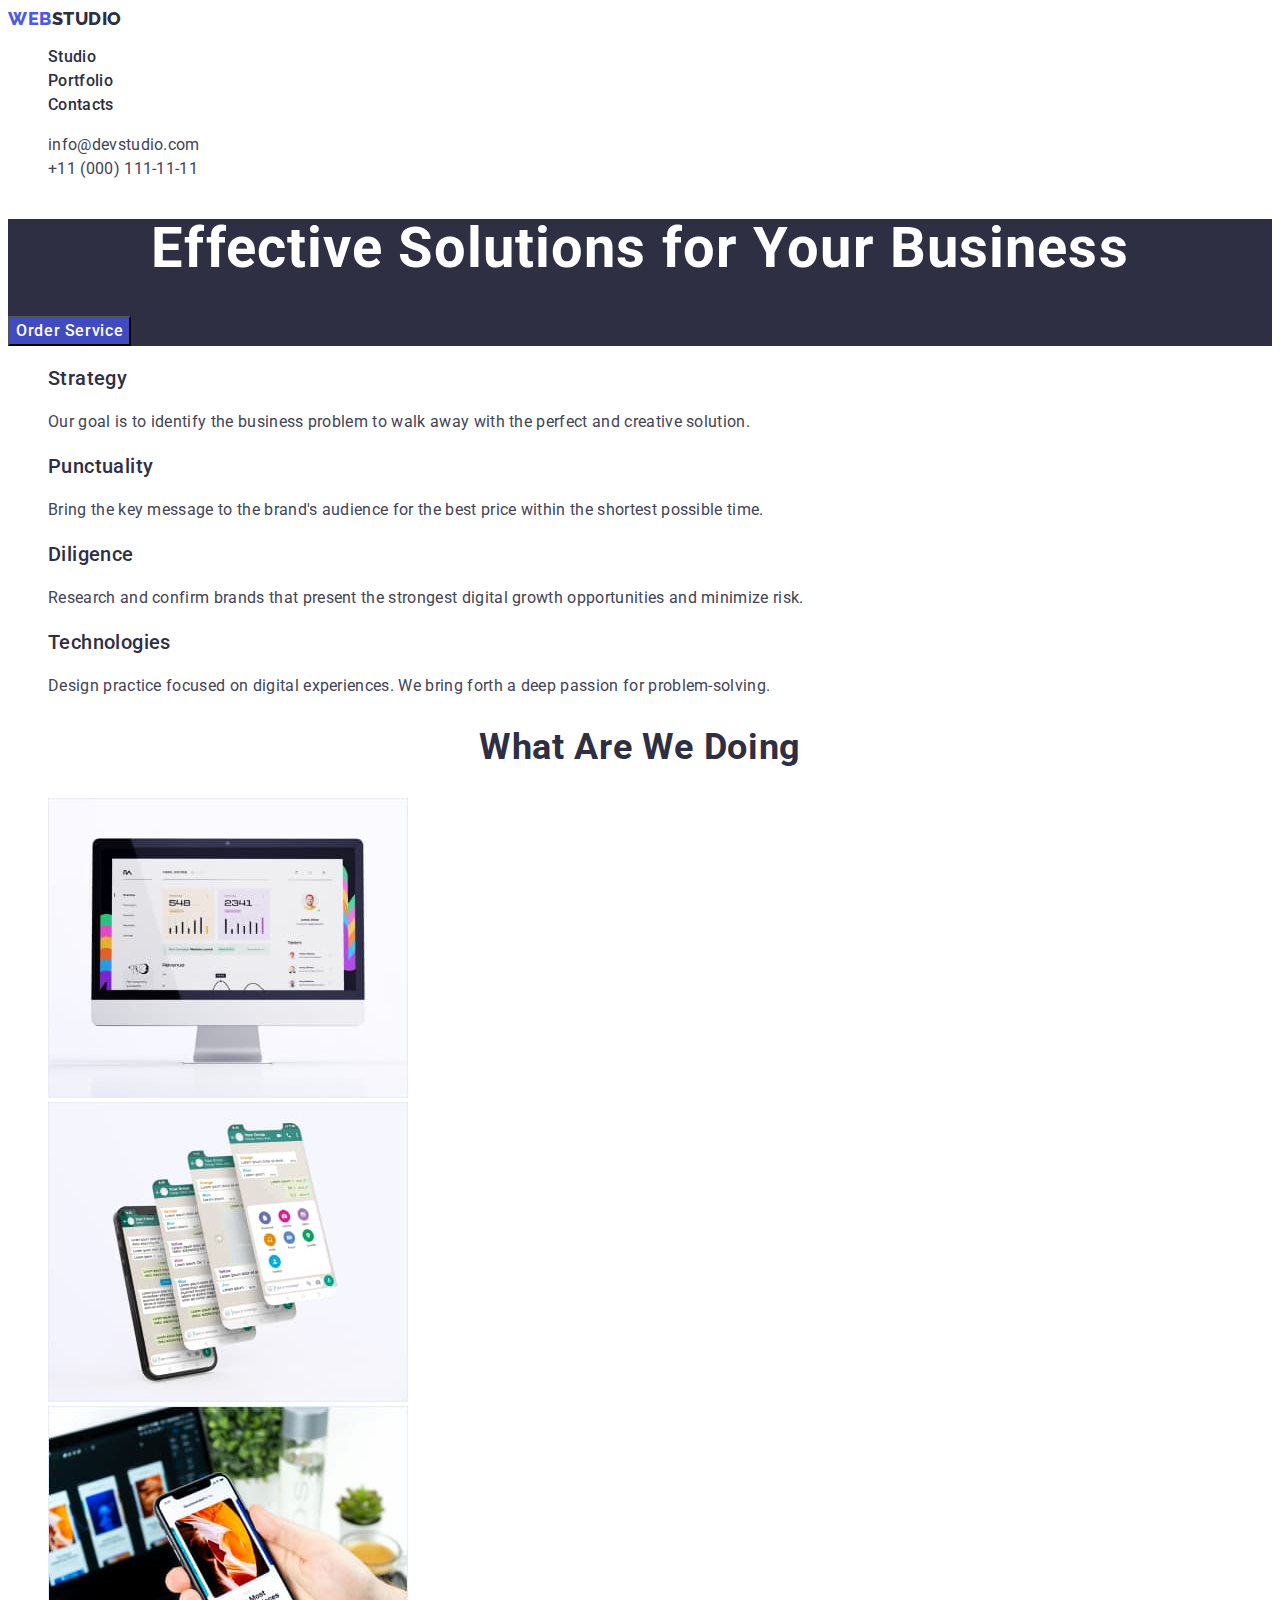
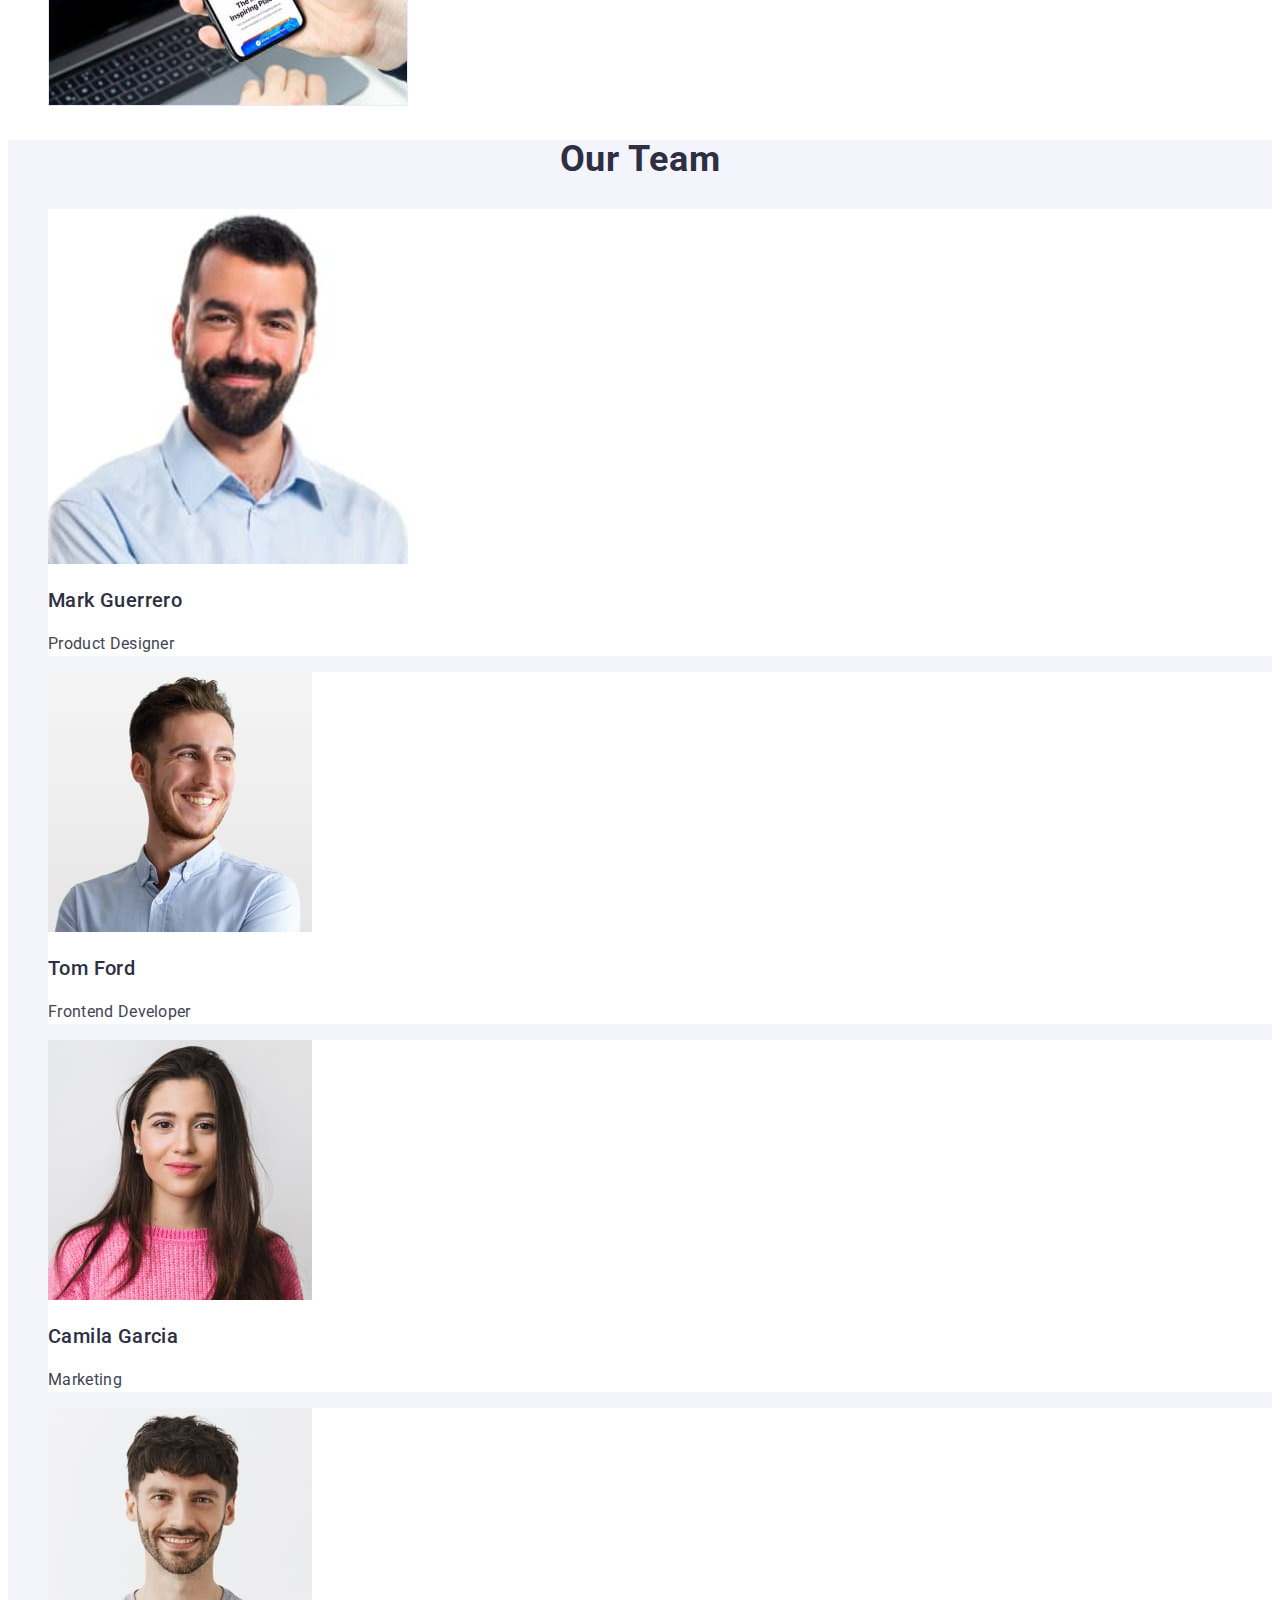
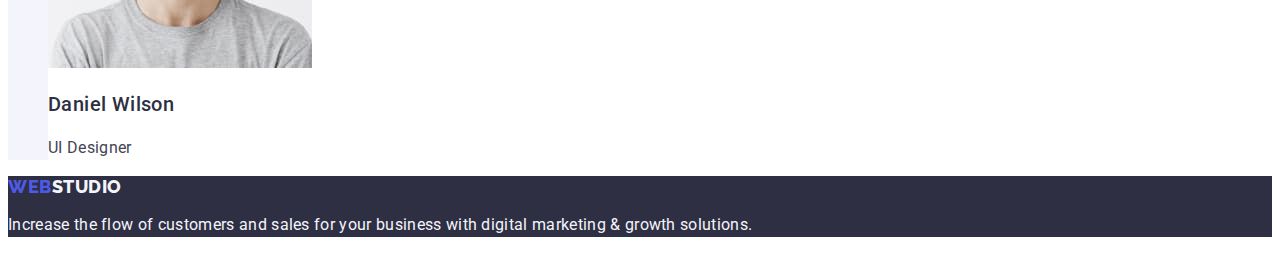
==== commit 4ba6eca6: "system checked, second attempt" ====
--- a/index.html
+++ b/index.html
@@ -57,18 +57,16 @@
       </section>
 
       <section>
-        <h2 class="header2">header name</h2>
-
         <ul class="list">
           <li>
-            <h3>Strategy</h3>
+            <h3 class="headers">Strategy</h3>
             <p class="subtitle">
               Our goal is to identify the business problem to walk away with the
               perfect and creative solution.
             </p>
           </li>
           <li>
-            <h3>Punctuality</h3>
+            <h3 class="headers">Punctuality</h3>
             <p class="subtitle">
               Bring the key message to the brand's audience for the best price
               within the shortest possible time.
@@ -76,7 +74,7 @@
           </li>
 
           <li>
-            <h3>Diligence</h3>
+            <h3 class="headers">Diligence</h3>
             <p class="subtitle">
               Research and confirm brands that present the strongest digital
               growth opportunities and minimize risk.
@@ -84,7 +82,7 @@
           </li>
 
           <li>
-            <h3>Technologies</h3>
+            <h3 class="headers">Technologies</h3>
             <p class="subtitle">
               Design practice focused on digital experiences. We bring forth a
               deep passion for problem-solving.
@@ -166,15 +164,12 @@
 
     <!--Footer-->
     <footer class="footer">
-      <section class="dark-backgrnd">
-        <a href="./index.html" class="logo link"
-          >WEB<span class="logo-down">Studio</span></a
-        >
+        <a href="" class="logotype link"
+          >WEB<span class="logo-down">Studio</span></a>
         <p class="footer-text">
           Increase the flow of customers and sales for your business with
           digital marketing & growth solutions.
         </p>
-      </section>
     </footer>
   </body>
 </html>
--- a/css/styles.css
+++ b/css/styles.css
@@ -51,8 +51,8 @@
   color: #404bbf;
 }
 
-.address-link.link {
-  color: var(--navyblue);
+.address-link {
+  color: var(--slate);
 }
 
 .address-link.link:hover,
@@ -97,7 +97,7 @@
   line-height: 1.5;
   letter-spacing: 0.04em;
   font-family: "Roboto", sans-serif;
-  background-color: var(--cloud);
+  background-color: #4d5ae5;
   cursor: pointer;
 }
 
@@ -127,7 +127,7 @@
   background-color: var(--navyblue);
 }
 
-.header2 {
+.headers {
   font-weight: 500;
   font-size: 20px;
   line-height: 1.2;
@@ -143,6 +143,7 @@
 }
 
 .header-doing {
+  color: var(--grey);
   font-size: 36px;
   line-height: 1.11;
   text-align: center;
@@ -168,6 +169,7 @@
 }
 
 .team-name {
+  color: var(--grey);
   font-weight: 500;
   font-size: 20px;
   line-height: 1.2;
@@ -206,17 +208,24 @@
   font-size: 16px;
 }
 
+.logotype {
+  font-family: "Raleway", sans-serif;
+  font-weight: 800;
+  font-size: 18px;
+  line-height: 1.17;
+  letter-spacing: 0.03em;
+  text-transform: uppercase;
+  color: var(--iris);
+
+}
+
 .logo-down {
-  color: var(--cloud);
-}
-
-
-.dark-backgrnd .logo {
-  color: var(--iris);
+  color: #f4f4fd;
+
 }
 
 .footer-text {
   line-height: 1.5;
   letter-spacing: 0.02em;
-  color: var(--cloud);
+  color: #f4f4fd;
 }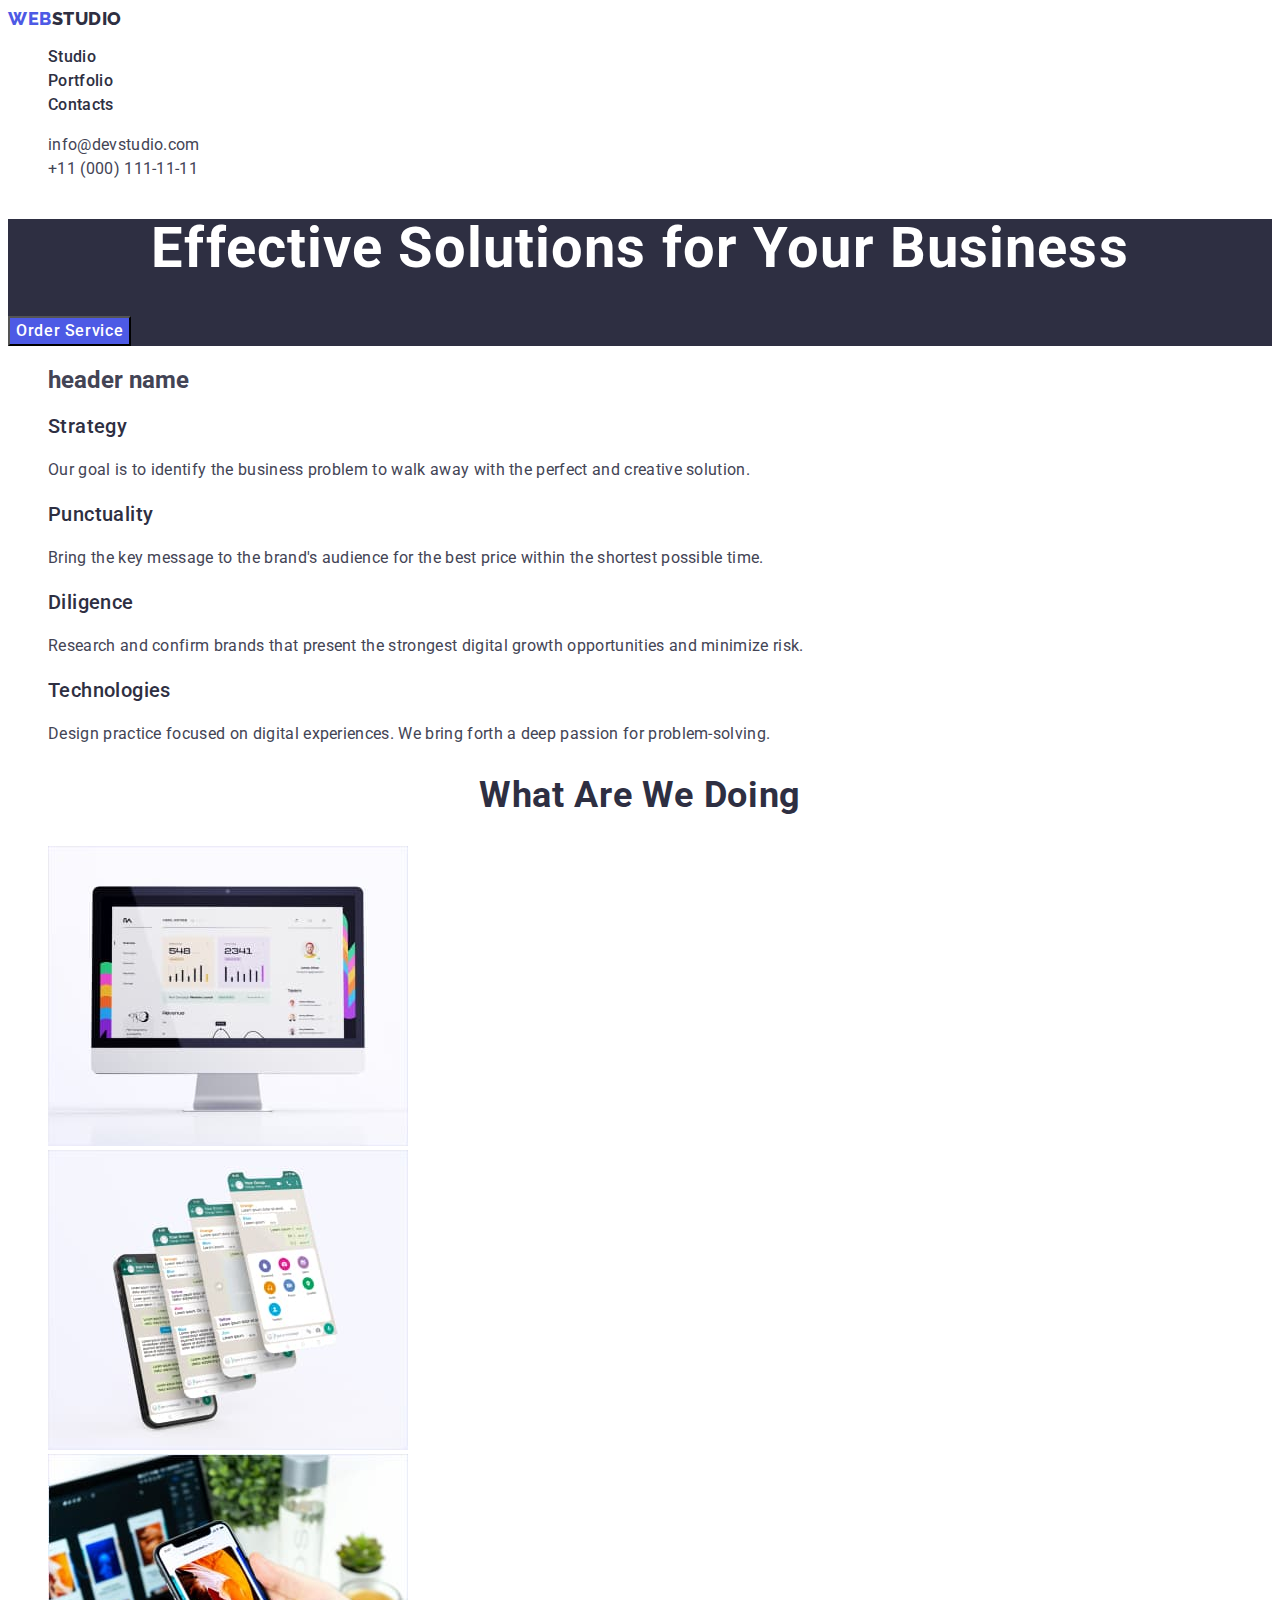
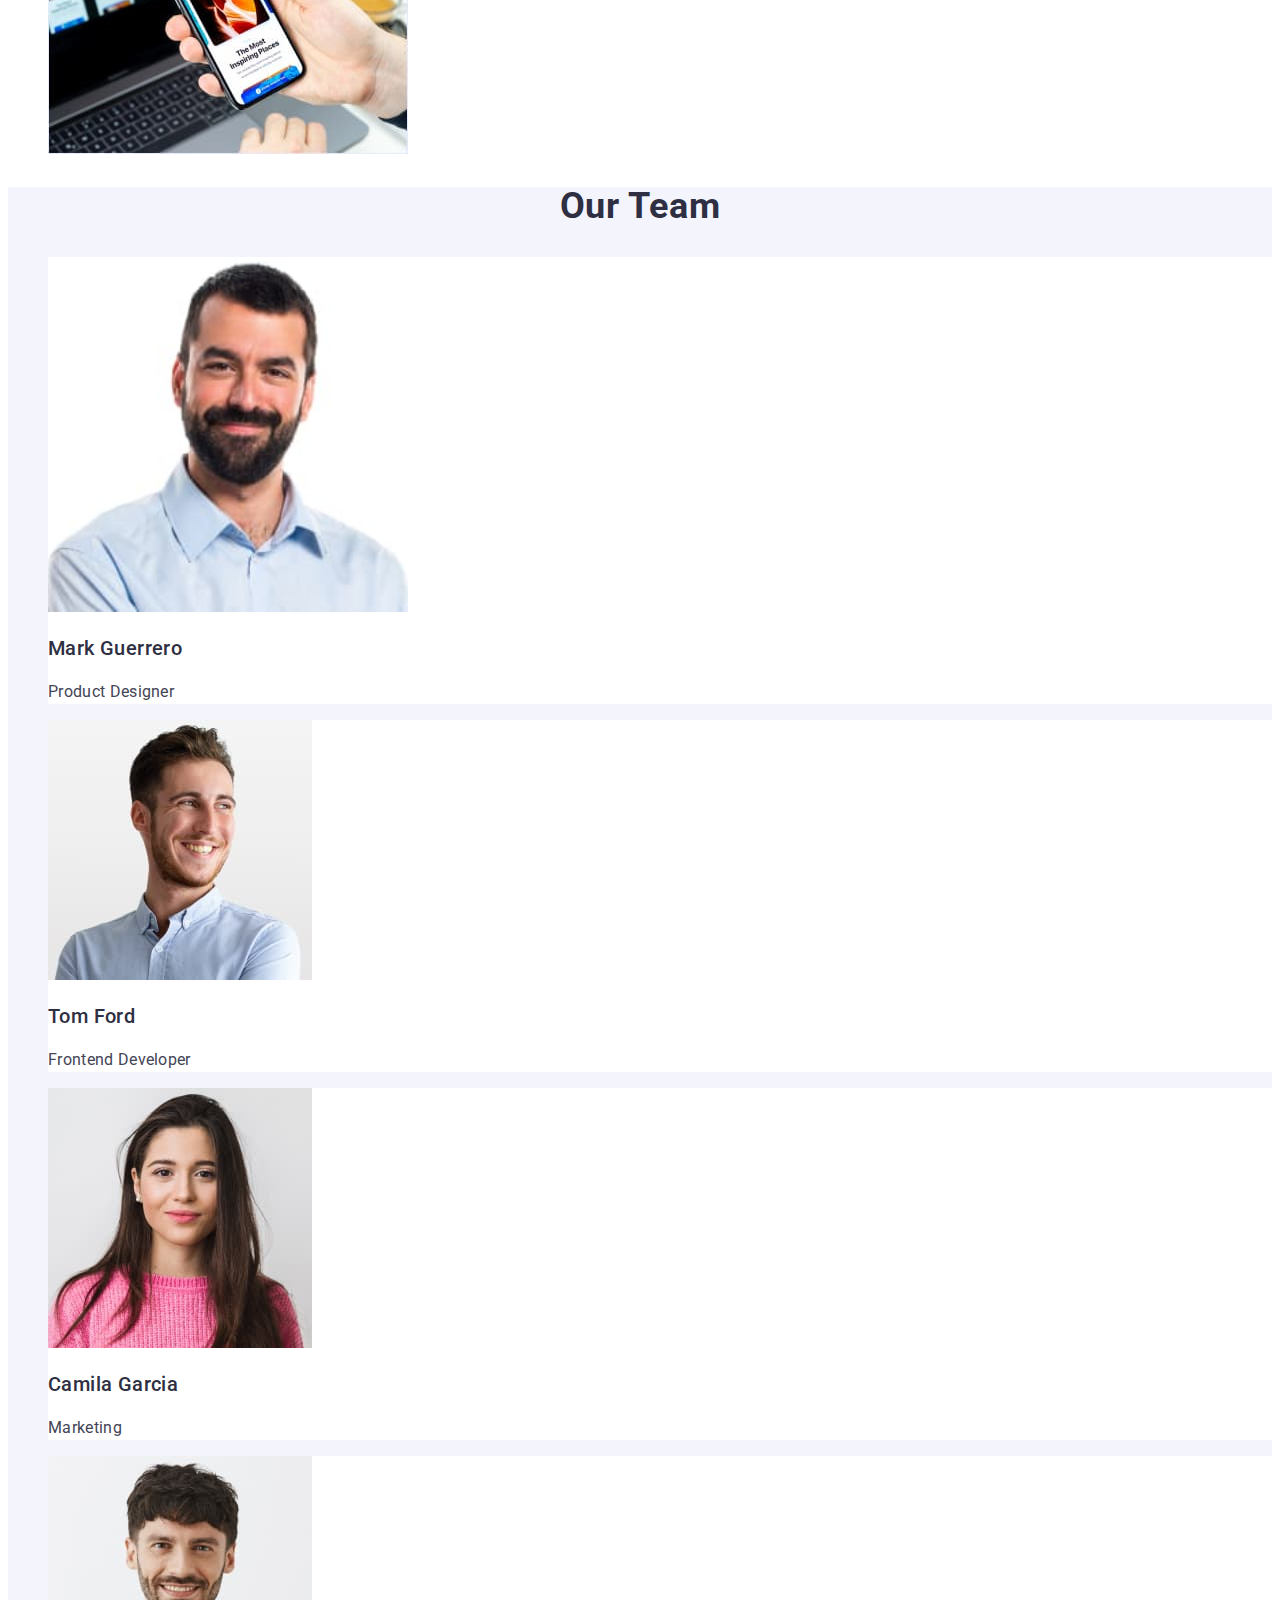
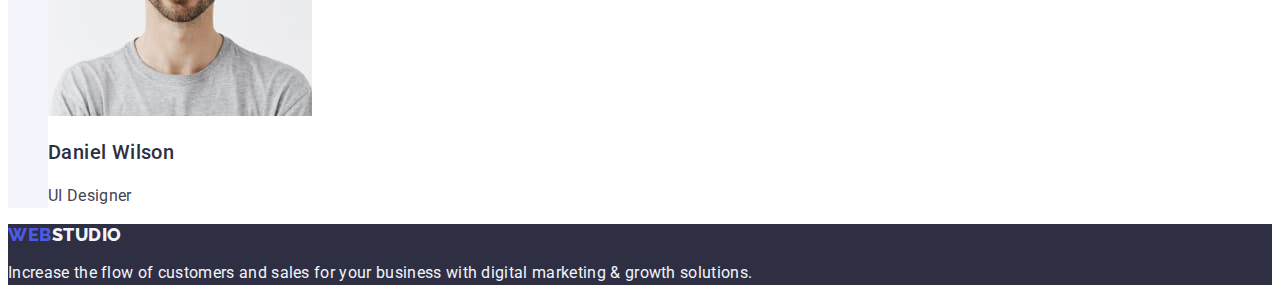
==== commit 3dacdbd9: "system checked, third attempt" ====
--- a/index.html
+++ b/index.html
@@ -58,6 +58,7 @@
 
       <section>
         <ul class="list">
+          <h2>header name</h2>
           <li>
             <h3 class="headers">Strategy</h3>
             <p class="subtitle">
--- a/css/styles.css
+++ b/css/styles.css
@@ -102,7 +102,7 @@
 }
 
 .active-button {
-  background-color: #404BBF;
+  background-color: #4d5ae5;
   color: var(--white);
 }
 
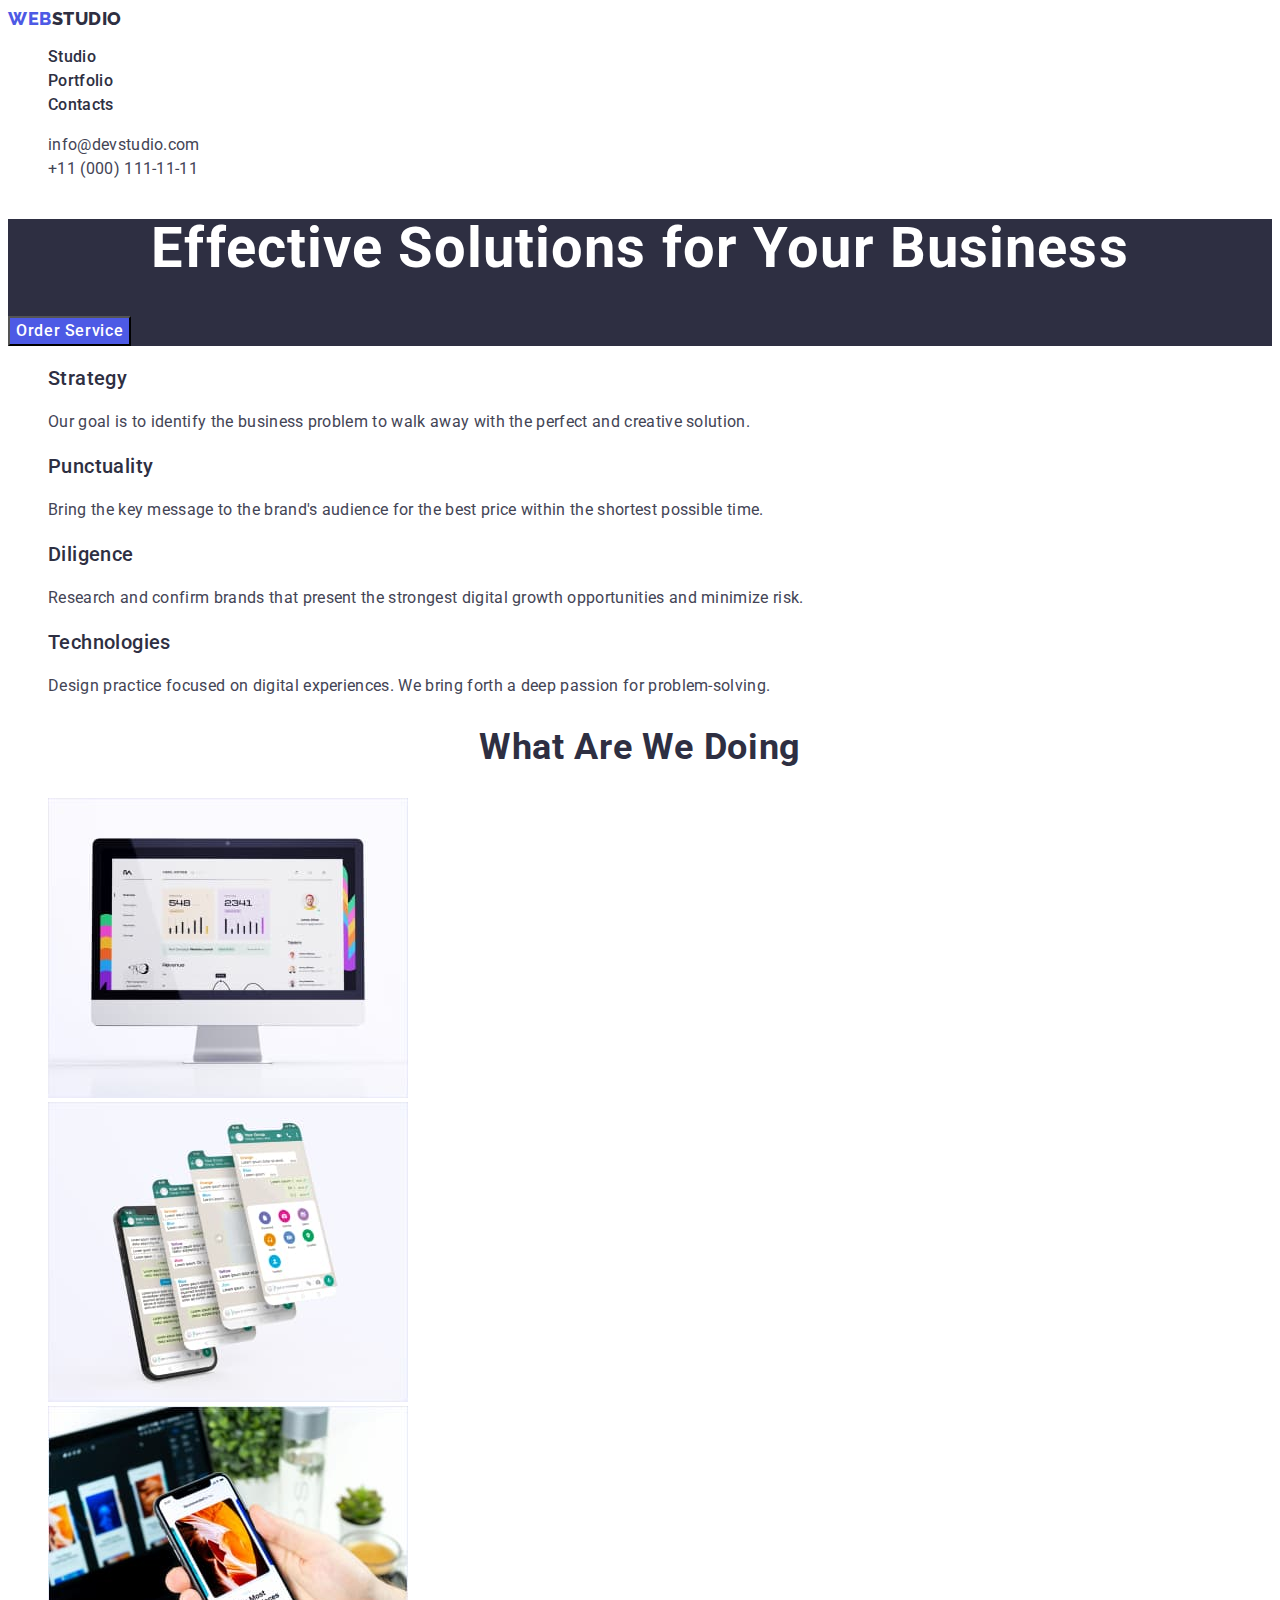
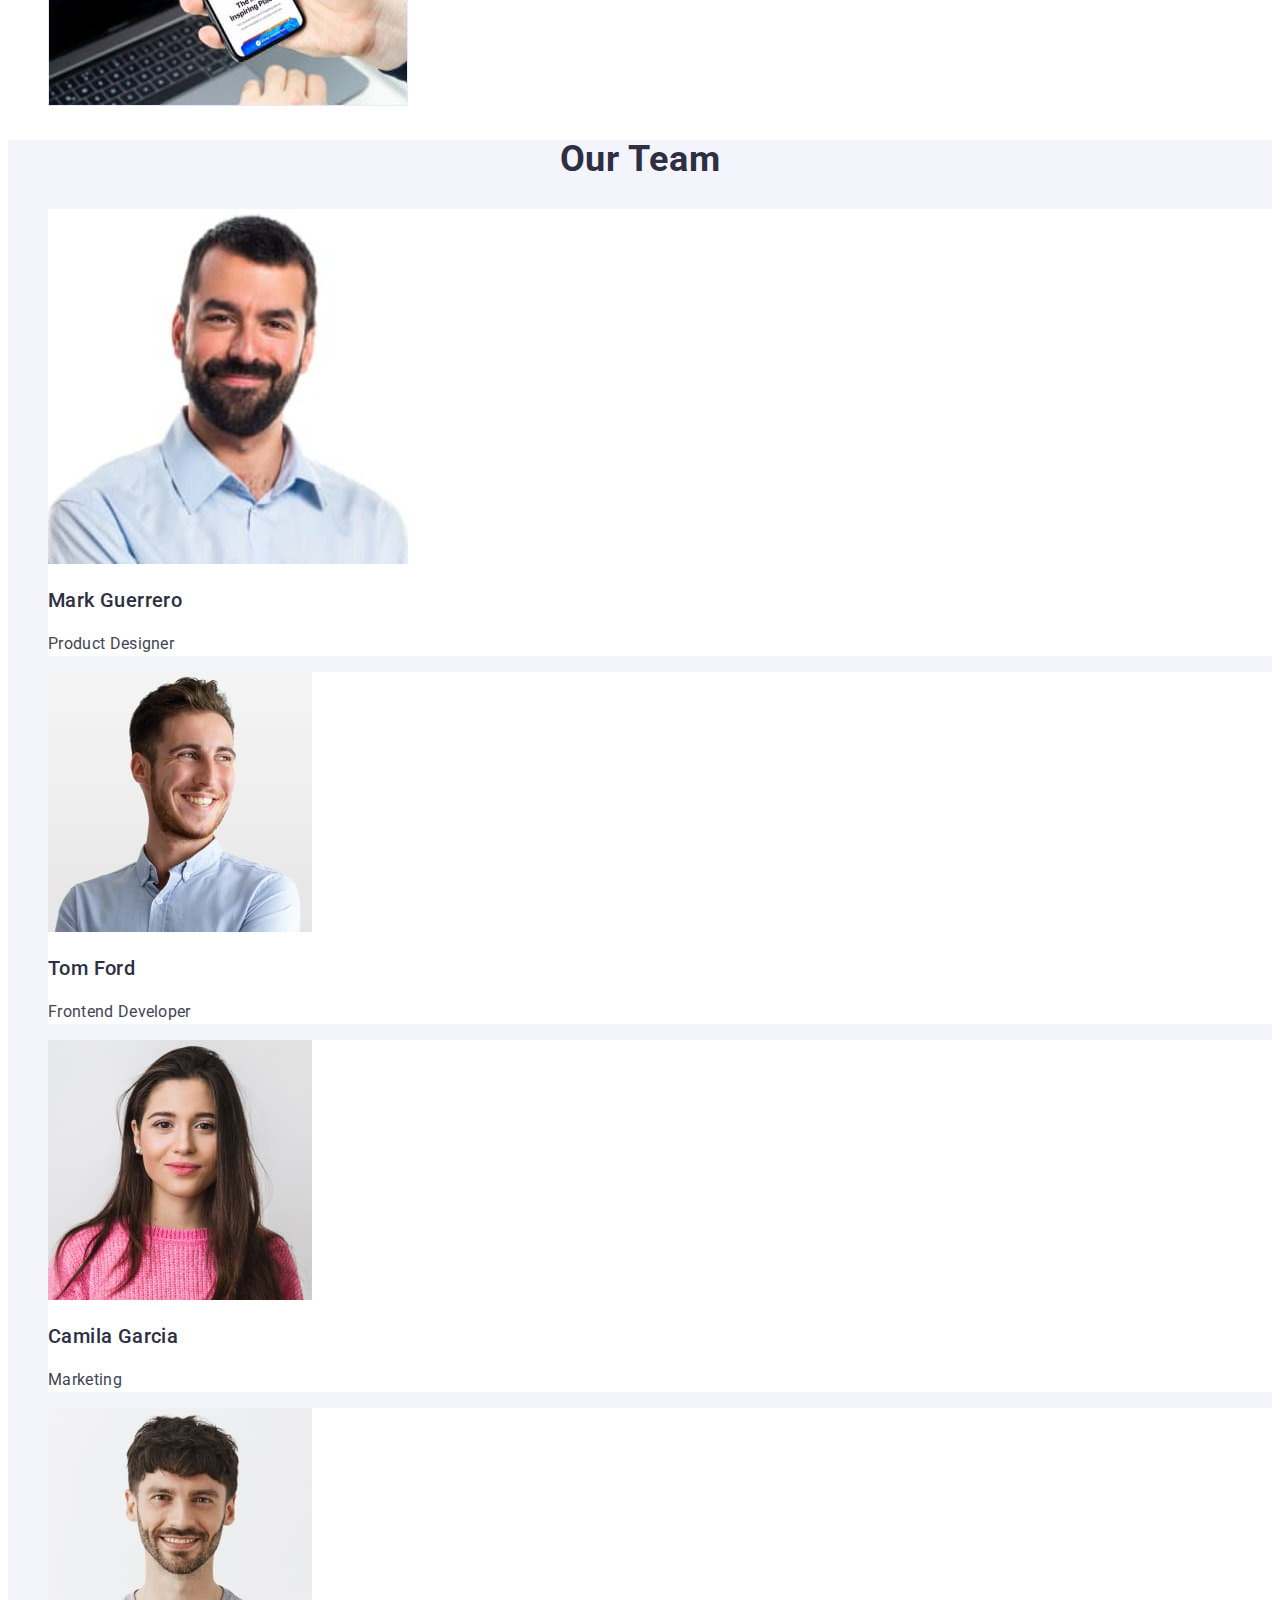
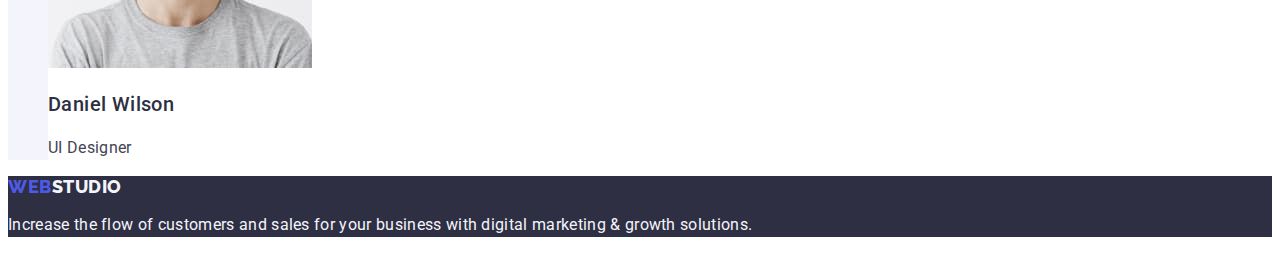
==== commit 1aba01ff: "attempt 4" ====
--- a/index.html
+++ b/index.html
@@ -58,7 +58,6 @@
 
       <section>
         <ul class="list">
-          <h2>header name</h2>
           <li>
             <h3 class="headers">Strategy</h3>
             <p class="subtitle">
--- a/css/styles.css
+++ b/css/styles.css
@@ -127,6 +127,10 @@
   background-color: var(--navyblue);
 }
 
+.list {
+  list-style-type: none;
+}
+
 .headers {
   font-weight: 500;
   font-size: 20px;
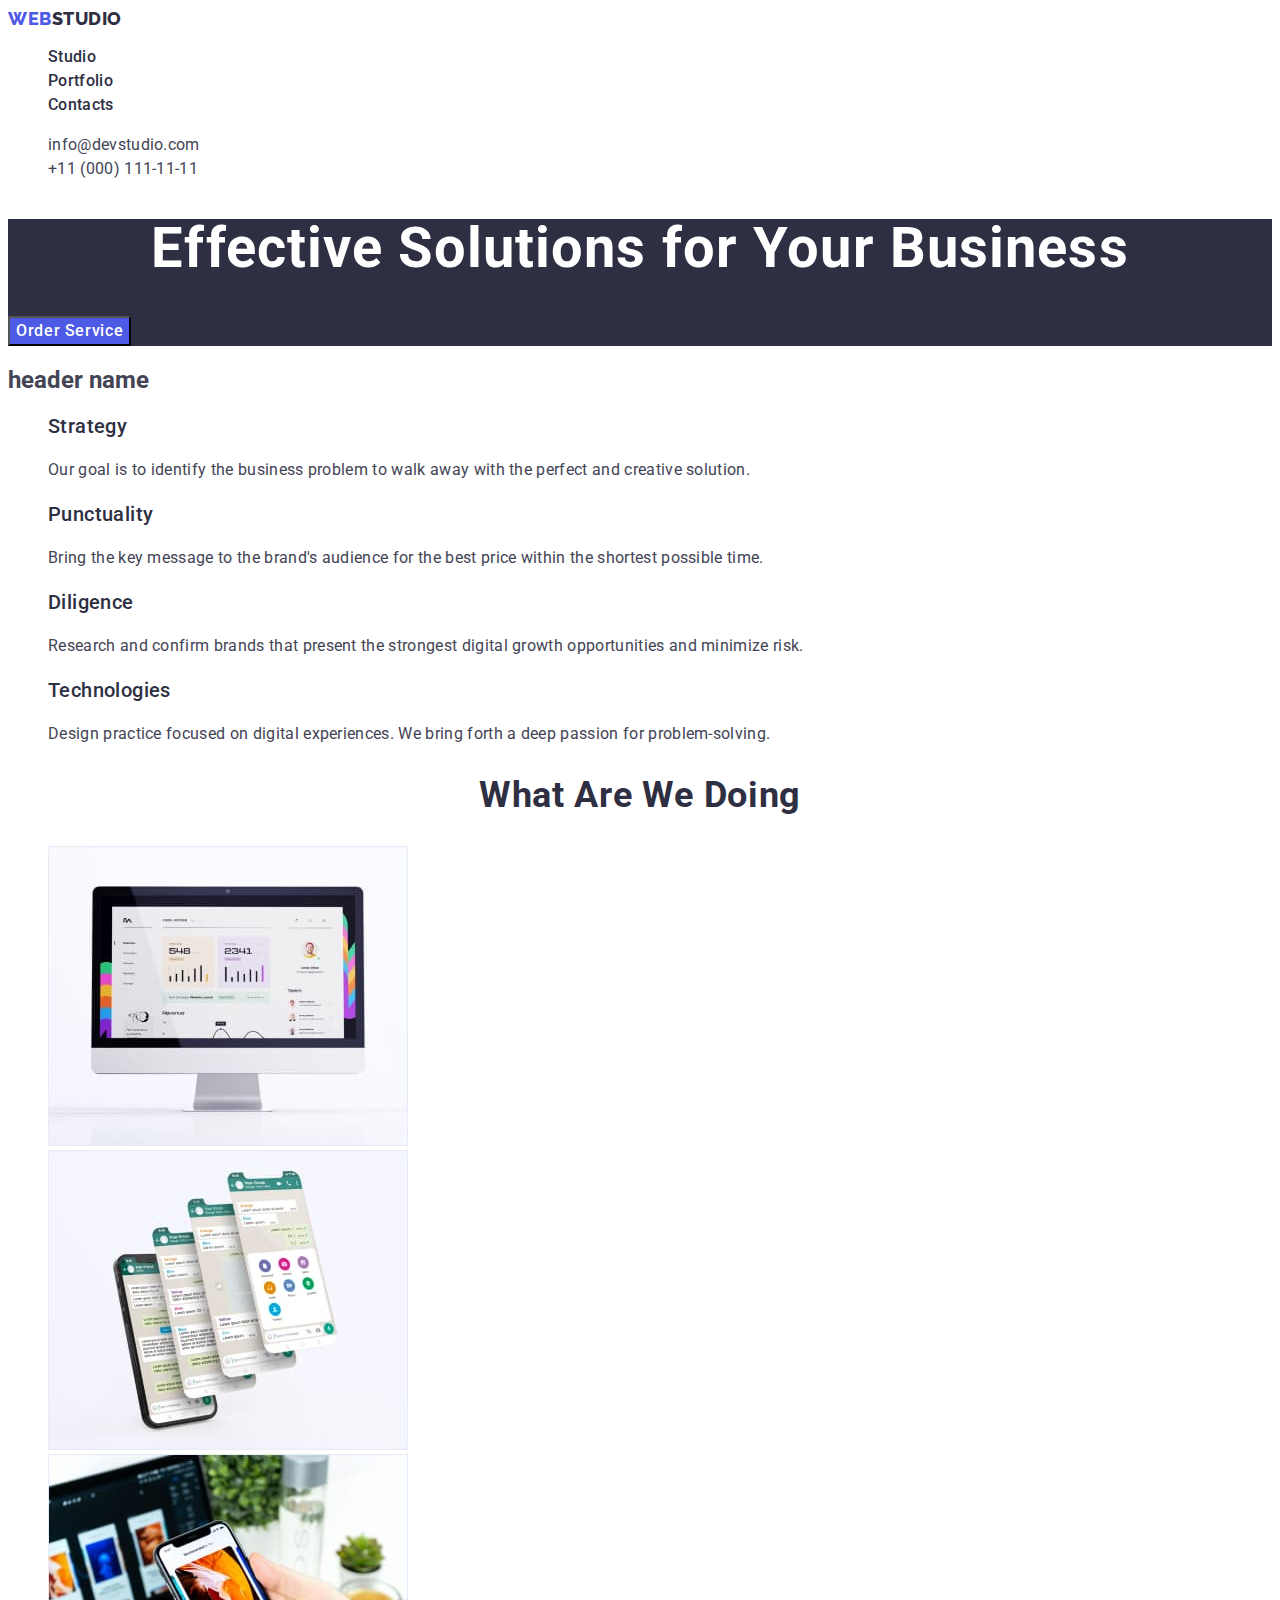
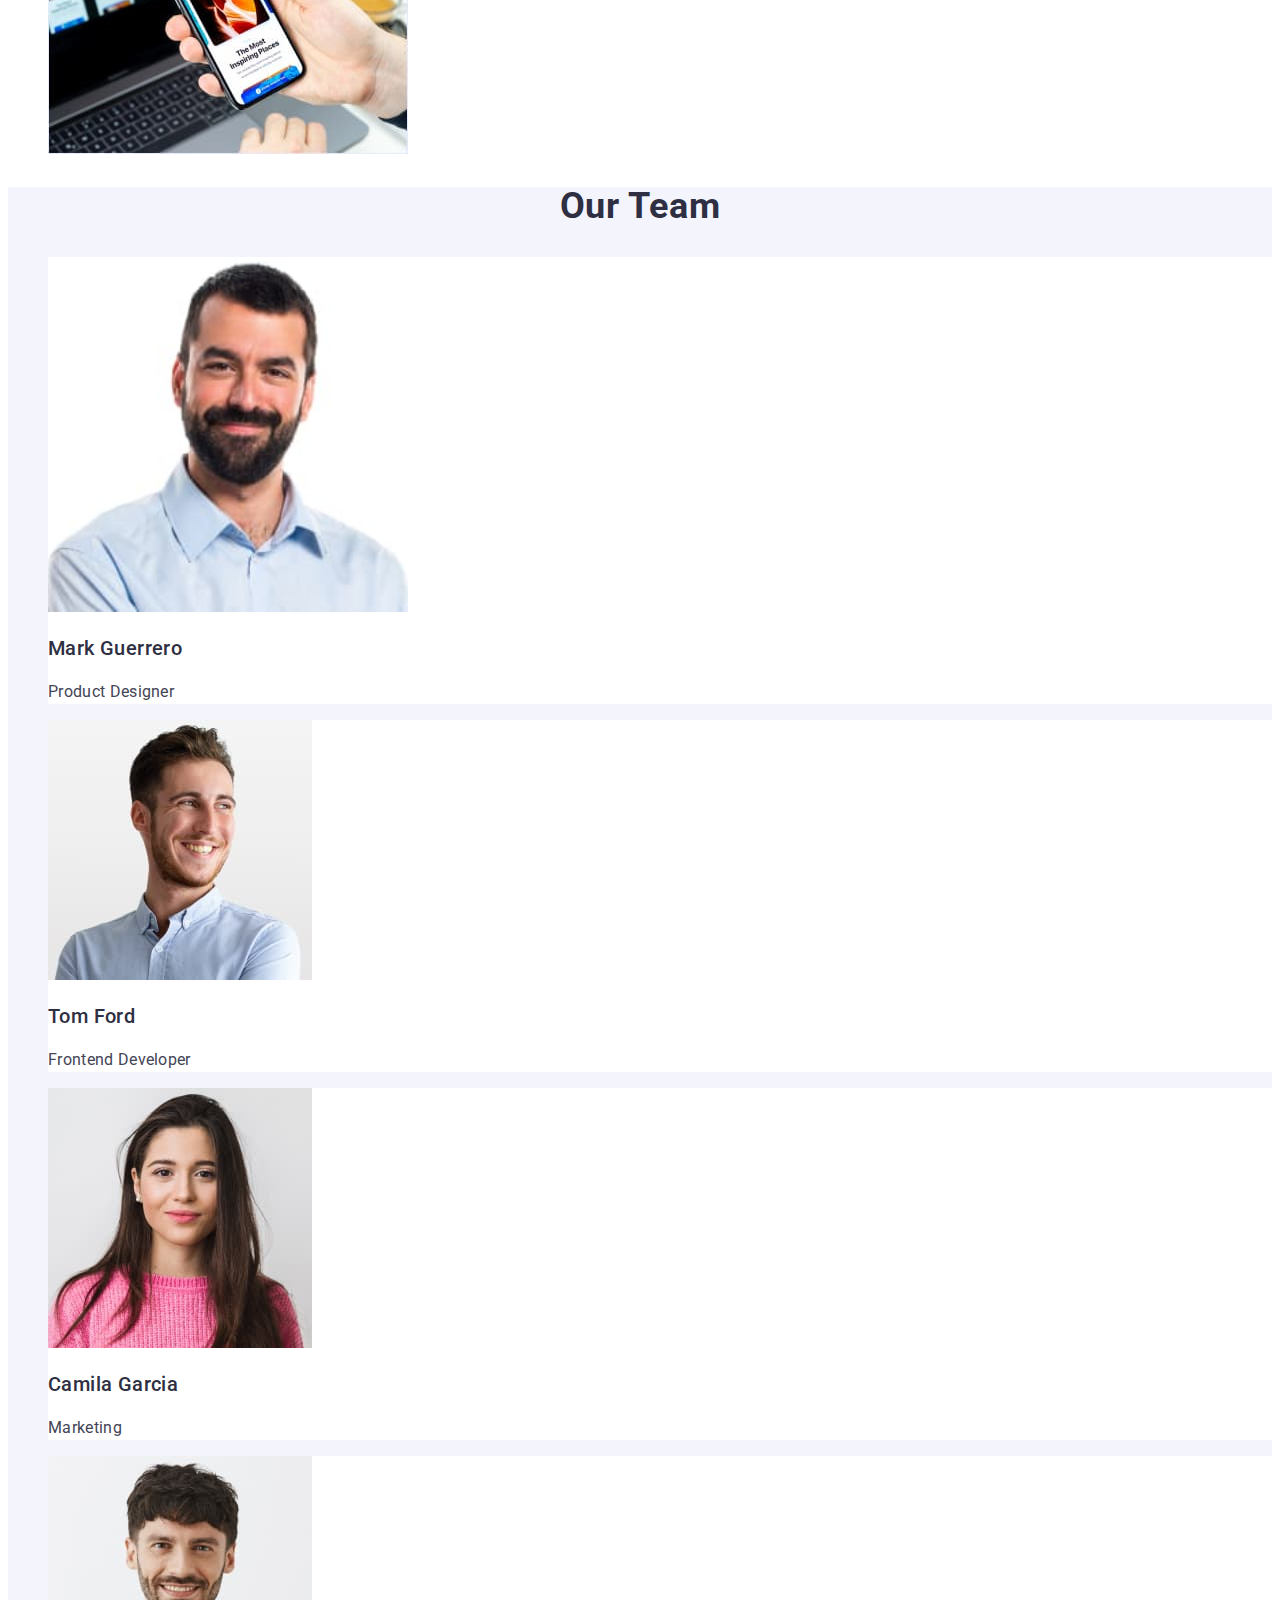
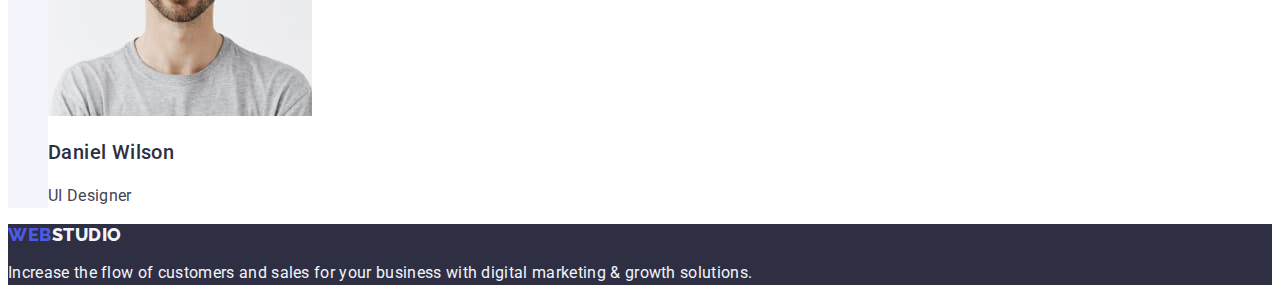
==== commit fcac3859: "attempt 5" ====
--- a/index.html
+++ b/index.html
@@ -57,6 +57,7 @@
       </section>
 
       <section>
+        <h2>header name</h2>
         <ul class="list">
           <li>
             <h3 class="headers">Strategy</h3>
--- a/css/styles.css
+++ b/css/styles.css
@@ -17,7 +17,6 @@
   font-family: 'Roboto', sans-serif;
   background-color: var(--white);
   color: var(--slate);
-
 }
 
 /* header */
@@ -26,7 +25,7 @@
 }
 
 .logo {
-  font-family: "Raleway", sans-serif;
+  font-family: 'Raleway', sans-serif;
   font-weight: 800;
   font-size: 18px;
   line-height: 1.17;
@@ -57,7 +56,7 @@
 
 .address-link.link:hover,
 .address-link.link:focus {
- color: #404bbf;
+  color: #404bbf;
 }
 
 .menu-nav {
@@ -96,9 +95,14 @@
   font-weight: 500;
   line-height: 1.5;
   letter-spacing: 0.04em;
-  font-family: "Roboto", sans-serif;
+  font-family: 'Roboto', sans-serif;
   background-color: #4d5ae5;
   cursor: pointer;
+}
+
+button:hover,
+button:focus {
+  background-color: #404bbf;
 }
 
 .active-button {
@@ -109,10 +113,10 @@
 .button-portfolio {
   color: var(--iris);
   background-color: var(--cloud);
-  font-family: "Roboto", sans-serif;
-   font-size: 16px;
-  font-weight: 500;
-   line-height: 1.5;
+  font-family: 'Roboto', sans-serif;
+  font-size: 16px;
+  font-weight: 500;
+  line-height: 1.5;
   letter-spacing: 0.04em;
 }
 
@@ -122,7 +126,6 @@
   background-color: #404bbf;
 }
 
-
 .dark-backgrnd {
   background-color: var(--navyblue);
 }
@@ -147,11 +150,11 @@
 }
 
 .header-doing {
+  letter-spacing: 0.02em;
   color: var(--grey);
   font-size: 36px;
   line-height: 1.11;
   text-align: center;
-  letter-spacing: 0.02em;
   text-transform: capitalize;
 }
 
@@ -213,23 +216,21 @@
 }
 
 .logotype {
-  font-family: "Raleway", sans-serif;
+  font-family: 'Raleway', sans-serif;
   font-weight: 800;
   font-size: 18px;
   line-height: 1.17;
   letter-spacing: 0.03em;
   text-transform: uppercase;
   color: var(--iris);
-
 }
 
 .logo-down {
   color: #f4f4fd;
-
 }
 
 .footer-text {
   line-height: 1.5;
   letter-spacing: 0.02em;
   color: #f4f4fd;
-}+}
